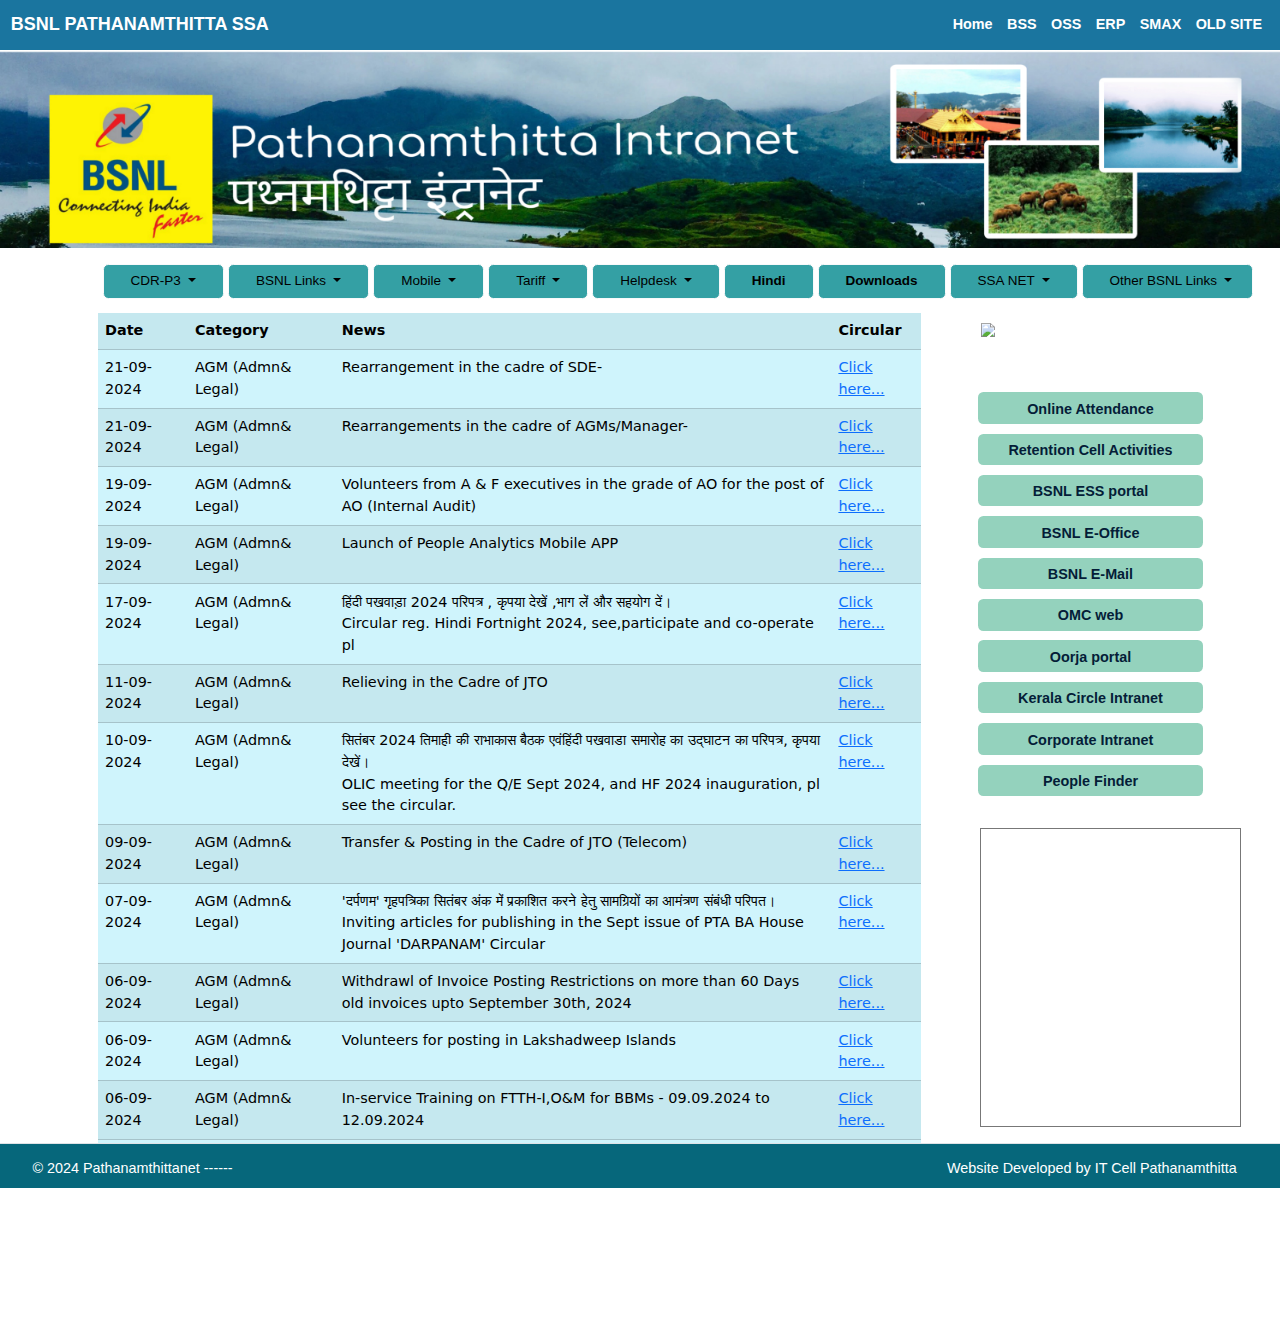
==== index.html @ bef6b6ef "Add files via upload" ====
<!DOCTYPE html>

<html lang="en">


<head>
    
<meta charset="utf-8">
    
<title> BSNL PATHANAMTHITTA BA</title>
    
<meta content="width=device-width, initial-scale=1.0" name="viewport">
    
<script src="https://code.jquery.com/jquery-3.7.1.min.js"></script>
    
<script src="https://stackpath.bootstrapcdn.com/bootstrap/4.4.1/js/bootstrap.bundle.min.js"></script>
    
<link rel="icon" type="image/png" sizes="75x75" href="./images/pngwing.com.png">
    
<link href="https://cdn.jsdelivr.net/npm/bootstrap@5.3.3/dist/css/bootstrap.min.css" rel="stylesheet" integrity="sha384-QWTKZyjpPEjISv5WaRU9OFeRpok6YctnYmDr5pNlyT2bRjXh0JMhjY6hW+ALEwIH" crossorigin="anonymous">
    
<script src="https://cdn.jsdelivr.net/npm/bootstrap@5.3.3/dist/js/bootstrap.bundle.min.js" integrity="sha384-YvpcrYf0tY3lHB60NNkmXc5s9fDVZLESaAA55NDzOxhy9GkcIdslK1eN7N6jIeHz" crossorigin="anonymous"></script>
    
<link rel="stylesheet" href="./css/style.css">
  

</head>


<body style="zoom: 90%">

<style>


.navbar {
   background-color: #1a759f;
}
 
.navbtn {
 
background-color: #34a0a4;

padding: 7px 30px;

font-size: 15px;

color: black;

}

.sidebtn {
 
background-color: #94d2bd;

</style>
    
<nav id="nav" class="navbar navbar-expand-sm" style="height: 55px;">
        
<div class="container-fluid">
            
<a class="navbar-brand" href="#"><strong class="text-white">BSNL PATHANAMTHITTA SSA</strong></a>
           
<button class="navbar-toggler" type="button" data-toggle="collapse" data-target="#navbarNav"
 aria-controls="navbarNav" aria-expanded="false" aria-label="Toggle navigation">
<span class="navbar-toggler-icon"></span>
            </button>
            <div class="collapse navbar-collapse" id="navbarNav" style="display: inline; justify-content: end;">
                <ul class="navbar-nav">
                    <li class="nav-item"><a class="nav-link special-home btn btn-dark" href="./index.html" ><strong
                                class="text-white">Home</strong></a></li>
                    <li class="nav-item"><a class="nav-link btn btn-dark" href="http://10.198.208.100/portal-web/" target="_blank"><strong
                                class="text-white">BSS</strong></a></li>
                    <li class="nav-item"><a class="nav-link btn btn-dark" href="http://10.198.208.153:8000/oss/" target="_blank"><strong
                                class="text-white">OSS</strong></a></li>
                    <li class="nav-item"><a class="nav-link btn btn-dark" href="https://erpportal.bsnl.co.in/irj/portal" target="_blank"><strong
                                class="text-white">ERP</strong></a></li>
                    <li class="nav-item"><a class="nav-link btn btn-dark" href="https://smaxems.cdrdc.bsnl.co.in/dashboard?TENANTID=147685179" target="_blank"><strong
                                class="text-white">SMAX</strong></a></li>
	    <li class="nav-item"><a class="nav-link btn btn-dark" href="http://10.44.64.24/indexnew.htm" target="_blank"><strong
                                class="text-white">OLD SITE</strong></a></li>
                </ul>
            </div>
        </div>
    </nav>
     <div class=" nav container-fluid overflow-hidden position-relative">
                    <a href="./index.html" class="navbar-brand">
                        <h3 class="text-success" style="text-align: center">
                            <img src="./images/pta head.jpg" alt="" height="220px" width="110%">
                        </h3>
                    </a>
    </div>
            </div>
        </div>
    </div>

    <div class="container-fluid">
        <section class="content-header">
            <div class="header-navigation " style="display: flex; justify-content: centre; margin-left: 5%; width: 100%;">
                <ul>
                    <li class="dropdown" style="display: inline-block;">
                        <button class="btn navbtn btn-light dropdown-toggle" type="button" id="dropdownMenuButton"
                            data-toggle="dropdown" aria-haspopup="true" aria-expanded="true">
                            CDR-P3
                        </button>
                        <ul class="dropdown-menu" style="background-color: #72DCFF"
                            aria-labelledby="dropdownMenuButton">
                            <a class="dropdown-item" href="http://10.198.208.100/portal-web/" target="_blank"><strong>BSS & PMS</strong></a>
                            <a class="dropdown-item" href="http://10.198.208.153:8000/oss/ " target="_blank"><strong>OSS</strong></a>
	            <a class="dropdown-item" href="http://10.198.208.153:8000/oss/ " target="_blank"><strong>DSCM</strong></a>
                            <a class="dropdown-item" href="https://smaxems.cdrdc.bsnl.co.in/dashboard?TENANTID=147685179" target="_blank"><strong>SMAX</strong></a>
                            <a class="dropdown-item" href="http://10.132.37.11:7071/" target="_blank"><strong>LDAP</strong></a>
	            <a class="dropdown-item" href="https://wsc.cdr.bsnl.co.in/index" target="_blank"><strong>Self care portal (WSC)</strong></a>
	            <a class="dropdown-item" href="http://10.44.64.24/cdr.htm" target="_blank"><strong>CDR P3 Study Materials</strong></a>
                        </ul>
                    </li>
                    <li class="dropdown" style="display: inline-block;">
                        <button class="btn navbtn btn-light dropdown-toggle" type="button" id="dropdownMenuButton"
                            data-toggle="dropdown" aria-haspopup="true" aria-expanded="true">
                            BSNL Links
                        </button>
                        <ul class="dropdown-menu" style="background-color: #72DCFF"
                            aria-labelledby="dropdownMenuButton">
                            <a class="dropdown-item" href="http://10.201.217.100/circle/KL" target="_blank"><strong>Attendance Portal</strong></a>
                            <a class="dropdown-item" href="http://eportal.erp.bsnl.co.in/irj/portal" target="_blank"><strong>BSNL ESS web</strong></a>
                            <a class="dropdown-item" href="https://mail.bsnl.co.in/" target="_blank"><strong>BSNL E-mail</strong></a>
                            <a class="dropdown-item" href="https://parichay.nic.in/pnv1/assets/login?sid=eOfficeBSNL" target="_blank"><strong>BSNL E-Office</strong></a>
                            <a class="dropdown-item" href="https://omcweb.kl.bsnl.co.in/login" target="_blank"><strong>OMC web</strong></a>
	            <a class="dropdown-item" href="https://oorja.bsnl.in/" target="_blank"><strong>Oorja Portal</strong></a>
                            <a class="dropdown-item" href="http://10.44.0.125/" target="_blank"><strong>Kerala Circle Intranet</strong></a>
                            <a class="dropdown-item" href="http://intranet.bsnl.co.in" target="_blank"><strong>Corporate Intranet</strong></a>
                            <a class="dropdown-item" href="https://www.bsnl.co.in/" target="_blank"><strong>Corporate BSNL Web</strong></a>
                            <a class="dropdown-item" href="http://10.193.219.73/" target="_blank"><strong>CFA Dashboard</strong></a>
                            
                        </ul>
                    </li>
	    <li class="dropdown" style="display: inline-block;">
                        <button class="btn navbtn btn-light dropdown-toggle" type="button" id="dropdownMenuButton"
                            data-toggle="dropdown" aria-haspopup="true" aria-expanded="true">
                            Mobile
                        </button>
                        <ul class="dropdown-menu" style="background-color: #72DCFF"
                            aria-labelledby="dropdownMenuButton">
                            <a class="dropdown-item" href="http://10.19.238.34/" target="_blank"><strong>Sanchaarsoft</strong></a>
                            <a class="dropdown-item" href="https://sancharaadhaar.bsnl.co.in/BSNLThinApp/PreLogin.do" target="_blank"><strong>Sanchaar Aadhaar</strong></a>
                            <a class="dropdown-item" href="http://10.147.235.44:8080/ctopup/Mvoucher/" target="_blank"><strong>Pyro</strong></a>
	            <a class="dropdown-item" href="http://10.32.240.198/ccm" target="_blank"><strong>CCM</strong></a>
                        </ul>
                    </li>
	    <li class="dropdown" style="display: inline-block;">
                        <button class="btn navbtn btn-light dropdown-toggle" type="button" id="dropdownMenuButton"
                            data-toggle="dropdown" aria-haspopup="true" aria-expanded="true">
                            Tariff
                        </button>
                        <ul class="dropdown-menu" style="background-color: #72DCFF"
                            aria-labelledby="dropdownMenuButton">
                            <a class="dropdown-item" href="https://portal2.bsnl.in/myportal/tariffs.do?FTTH_BROADBAND_COMBO" target="_blank"><strong>FTTH Tariff</strong></a>
                            <a class="dropdown-item" href="https://portal2.bsnl.in/myportal/tariffs.do?PREPAID" target="_blank"><strong>Mobile Prepaid</strong></a>
                            <a class="dropdown-item" href="https://bsnl.co.in/opencms/bsnl/BSNL/services/mobile/cellular_cellone_allplan.html" target="_blank"><strong>Mobile postpaid</strong></a>
	            <a class="dropdown-item" href="https://portal2.bsnl.in/myportal/isdtariff.do" target="_blank"><strong>ISD Call Rate</strong></a>
                        </ul>
                    </li>
	     <li class="dropdown" style="display: inline-block;">
                        <button class="btn navbtn btn-light dropdown-toggle" type="button" id="dropdownMenuButton"
                            data-toggle="dropdown" aria-haspopup="true" aria-expanded="true">
                            Helpdesk
                        </button>
                        <ul class="dropdown-menu" style="background-color: #72DCFF"
                            aria-labelledby="dropdownMenuButton">
                            <a class="dropdown-item" href="http://10.44.64.24/complaints/complaints.asp" target="_blank"><strong>PTA Helpdesk</strong></a>
                            <a class="dropdown-item" href="http://10.44.64.24/complaintspublic/complaints_mob.asp" target="_blank"><strong>Mobile Helpdesk</strong></a>
                            <a class="dropdown-item" href="http://10.201.218.50/" target="_blank"><strong>ERP Helpdesk</strong></a>
                        </ul>
                    </li>
                    <li style="display: inline-block;">
                        <button class="btn navbtn btn-light" type="button">
                            <a class="dropdown-item" href="./hindi.html" target="_blank"><strong>Hindi</strong></a>
                        </button>
                    </li>
                    <li style="display: inline-block;">
                        <button class="btn navbtn btn-light" type="button">
                        <a class="dropdown-item" href="http://10.44.64.24/downloads.htm" target="_blank"><strong>Downloads</strong></a>
                        </button>
                    </li>
	     <li class="dropdown" style="display: inline-block;">
                        <button class="btn navbtn btn-light dropdown-toggle" type="button" id="dropdownMenuButton"
                            data-toggle="dropdown" aria-haspopup="false" aria-expanded="false">
                            SSA NET
                        </button>
                        <ul class="dropdown-menu" style="background-color: #72DCFF"
                            aria-labelledby="dropdownMenuButton">
                            <a class="dropdown-item" href="http://10.44.17.211/#&panel1-2" target="_blank"><strong>Thiruvananthapuram</strong></a>
                            <a class="dropdown-item" href="http://10.44.32.11/" target="_blank"><strong>Kollam</strong></a>
	            <a class="dropdown-item" href="http://10.44.48.1/" target="_blank"><strong>Alappuzha</strong></a>
	            <a class="dropdown-item" href="http://10.44.80.3/" target="_blank"><strong>Kottayam</strong></a>
	            <a class="dropdown-item" href="http://10.44.98.1/" target="_blank"><strong>Ernakulam</strong></a>
	            <a class="dropdown-item" href="http://10.44.112.25/" target="_blank"><strong>Thrissur</strong></a>
	            <a class="dropdown-item" href="http://10.44.128.3/" target="_blank"><strong>Palakkad</strong></a>
	            <a class="dropdown-item" href="http://10.44.147.2/" target="_blank"><strong>Malapuram</strong></a>
	            <a class="dropdown-item" href="http://10.44.160.100/" target="_blank"><strong>Kozhikkode</strong></a>
	            <a class="dropdown-item" href="http://10.44.179.200/" target="_blank"><strong>Kannur</strong></a>
                        </ul>
                    </li>
	     <li class="dropdown" style="display: inline-block;">
                        <button class="btn navbtn btn-light dropdown-toggle" type="button" id="dropdownMenuButton"
                            data-toggle="dropdown" aria-haspopup="true" aria-expanded="true" style="width: 190px">
                            Other BSNL Links
                        </button>
                        <ul class="dropdown-menu" style="background-color: #72DCFF"
                            aria-labelledby="dropdownMenuButton">
                            <a class="dropdown-item" href="http://10.44.4.52/login/" target="_blank"><strong>Sweekar portal</strong></a>
                            <a class="dropdown-item" href="http://10.224.72.3/" target="_blank"><strong>ATOMS Portal</strong></a>
	            <a class="dropdown-item" href="https://pgrms.bsnl.co.in/" target="_blank"><strong>PGRMS</strong></a>
                            <a class="dropdown-item" href="https://bookmyfiber.bsnl.co.in/" target="_blank"><strong>Book my fiber</strong></a>
                            <a class="dropdown-item" href="http://10.192.161.95/t2/" target="_blank"><strong>BSNL Transnet</strong></a>
	            <a class="dropdown-item" href="http://10.192.209.231/" target="_blank"><strong>BSNL Training portal</strong></a>
	            <a class="dropdown-item" href="http://portal2.bsnl.in/myportal/home" target="_blank"><strong>BSNL Payment portal</strong></a>	       
                        </ul>
                    </li>
                    
               </ul>
            </div>
        </section>
        </nav>
    </div>
    <!-- Header Start -->
            <div class="container-fluid">
                <div class="row">
                    <div class="col-lg-9">
                        <iframe src="./news.html" frameborder="0" style="width: 90%; height: 100%; margin-left: 85px;"></iframe>
                    </div>
                    <div class="col-lg-1">
 		<table class="login-table" style="background-color: #dbeaff; width: 90px;">
                        <tbody><tr>
                        <td bgcolor="#109ED6" bordercolor="#FFFFFF">

		<img border="0" src="./hindi_word/28-08-2024.jpg" width="250px" height="50px" id="hindi_word">

		<script type="text/javascript">
         
			var date=new Date();
         
			var d = date.getDate();
         
			var m = date.getMonth() + 1; //Month from 0 to 11
         
			var y = date.getFullYear();
         
			var dt='hindi_word/'+(d <= 9 ? '0' + d : d)+ '-' + (m<=9 ? '0' + m : m)+ '-' + y+'.jpg';
        
			document.getElementById("hindi_word").src=dt;
    </script>
			</td></tr></tbody></table>
                    <table class="lg-2 table">
                        <tr>
                            <td style="background-color: white;"> 
                                <li class="dropdown" style="display: inline-block;">
                                    <button class="btn sidebtn" type="button" aria-haspopup="true" aria-expanded="true">
                                         <a class="dropdown-item" href="http://10.201.217.100/circle/KL" target="_blank"><strong>Online Attendance</strong></a>
                                    </button>
                                </li>
		<li class="dropdown" style="display: inline-block;">
                                    <button class="btn sidebtn" type="button" aria-haspopup="true" aria-expanded="true">
                                         <a class="dropdown-item" href="https://docs.google.com/spreadsheets/d/1yzSsvrUZOgWnVdJaOFPEuxfsYgAPrV2fUOI8LyBhipg/edit?gid=285327300#gid=285327300" target="_blank"><strong>Retention Cell Activities</strong></a>
                                    </button>
                                </li>
		<li class="dropdown" style="display: inline-block;">
                                    <button class="btn sidebtn" type="button" aria-haspopup="true" aria-expanded="true">
                                         <a class="dropdown-item" href="https://erpportal.bsnl.co.in/irj/portal" target="_blank"><strong>BSNL ESS portal</strong></a>
                                    </button>
                                </li>
		<li class="dropdown" style="display: inline-block;">
                                    <button class="btn sidebtn" type="button" aria-haspopup="true" aria-expanded="true">
                                         <a class="dropdown-item" href="https://parichay.nic.in/pnv1/assets/login?sid=eOfficeBSNL" target="_blank"><strong>BSNL E-Office</strong></a>
                                    </button>
                                </li>
		<li class="dropdown" style="display: inline-block;">
                                    <button class="btn sidebtn" type="button" aria-haspopup="true" aria-expanded="true">
                                         <a class="dropdown-item" href="https://mail.bsnl.co.in/" target="_blank"><strong>BSNL E-Mail</strong></a>
                                    </button>
                                </li>
		<li class="dropdown" style="display: inline-block;">
                                    <button class="btn sidebtn" type="button" aria-haspopup="true" aria-expanded="true">
                                         <a class="dropdown-item" href="https://omcweb.kl.bsnl.co.in/login" target="_blank"><strong>OMC web</strong></a>
                                    </button>
                                </li>
		<li class="dropdown" style="display: inline-block;">
                                    <button class="btn sidebtn" type="button" aria-haspopup="true" aria-expanded="true">
                                         <a class="dropdown-item" href="https://oorja.bsnl.in/" target="_blank"><strong>Oorja portal</strong></a>
                                    </button>
                                </li>
		<li class="dropdown" style="display: inline-block;">
                                    <button class="btn sidebtn" type="button" aria-haspopup="true" aria-expanded="true">
                                         <a class="dropdown-item" href="http://10.44.0.125/" target="_blank"><strong>Kerala Circle Intranet</strong></a>
                                    </button>
                                </li>
		<li class="dropdown" style="display: inline-block;">
                                    <button class="btn sidebtn" type="button" aria-haspopup="true" aria-expanded="true">
                                         <a class="dropdown-item" href="http://intranet.bsnl.co.in" target="_blank"><strong>Corporate Intranet</strong></a>
                                    </button>
                                </li>
		<li class="dropdown" style="display: inline-block;">
                                    <button class="btn sidebtn" type="button" aria-haspopup="true" aria-expanded="true">
                                         <a class="dropdown-item" href="http://10.44.64.24:8080/peoplefinder/pplfinder.php" target="_blank"><strong>People Finder</strong></a>
                                    </button>
                                </li>
                            </td>
                        </tr>
                    </table>
                    <table class="login-table" style=height: 390px;>
                        <tbody>
                        <tr><td style="background-color: rgb(255, 255, 255);">
                         <iframe src="https://calendar.google.com/calendar/embed?height=390&wkst=1&ctz=Asia%2FKolkata&bgcolor=%23ffffff&showTz=0&showTabs=0&showPrint=0&showTitle=0&showCalendars=0&src=ZW4uaW5kaWFuI2hvbGlkYXlAZ3JvdXAudi5jYWxlbmRhci5nb29nbGUuY29t&color=%234285F4" style="border:solid 1px #777" width="290" height="333" frameborder="0" scrolling="no"></iframe>
			</tbody></table>
                   
                    </div>
                </div>
            </div>
            </div>
        </div>

            </div>                                          
        </div>
    </div>
   

    <div class="container-fluid text-white border-top px-sm-3 px-md-5"
       style="height: 50px; background-color: #06677B;">
        <div class="row mt-3">
             &copy; 2024 Pathanamthittanet ------
            <div class="col" style="display: flex; justify-content: end;">
                <p class="m-0">
                    <span class="text-white">Website Developed by IT Cell Pathanamthitta</span>
                </p>
            </div>
        </div>
    </div>
    <!-- Footer End -->


</body>
</html>
---- css/style.css ----
html {
  font-family:'Gill Sans', 'Gill Sans MT', Calibri, 'Trebuchet MS', sans-serif;
  /* line-height: 1.15;
  -webkit-text-size-adjust: 100%; */
}

body{
  font-family: Arial, Helvetica, sans-serif;
  background-color: white;
}

td {
  background-color: white; 
}
table, th, td {
  border: solid;
  border: 1px;
  height: 50px;
}

.text{
  text-align: left;
  font-family: 'Times New Roman', Times, serif;
}

.btn, sidebtn{
  font-family: 'Franklin Gothic Medium', 'Arial Narrow', Arial, sans-serif;
  color: rgb(4, 29, 56);
}

.box{
  border: 1px solid white;
  width: 50px;

}

h4{
  text-decoration: dashed;
  font-size:large;
  font-family:'Lucida Sans', 'Lucida Sans Regular', 'Lucida Grande', 'Lucida Sans Unicode', Geneva, Verdana, sans-serif

}

tr{
  border: dotted;
  border: white;
  border: 10px;
}

.container {
  display: flex;
  align-items: flex-start;
}
table {
  border-collapse: collapse;
  margin-right: 20px;
}

th, td {
  padding: 10px;
  text-align: left;
}
.buttons {
  display: flex;
  flex-direction: column;
}
.buttons button {
  margin-bottom: 5px;
}

.sidebtn{
  width: 250px;
 height: 35px;
margin-bottom: 1px;
}

.dropdown{
  margin-top: 10px;
}
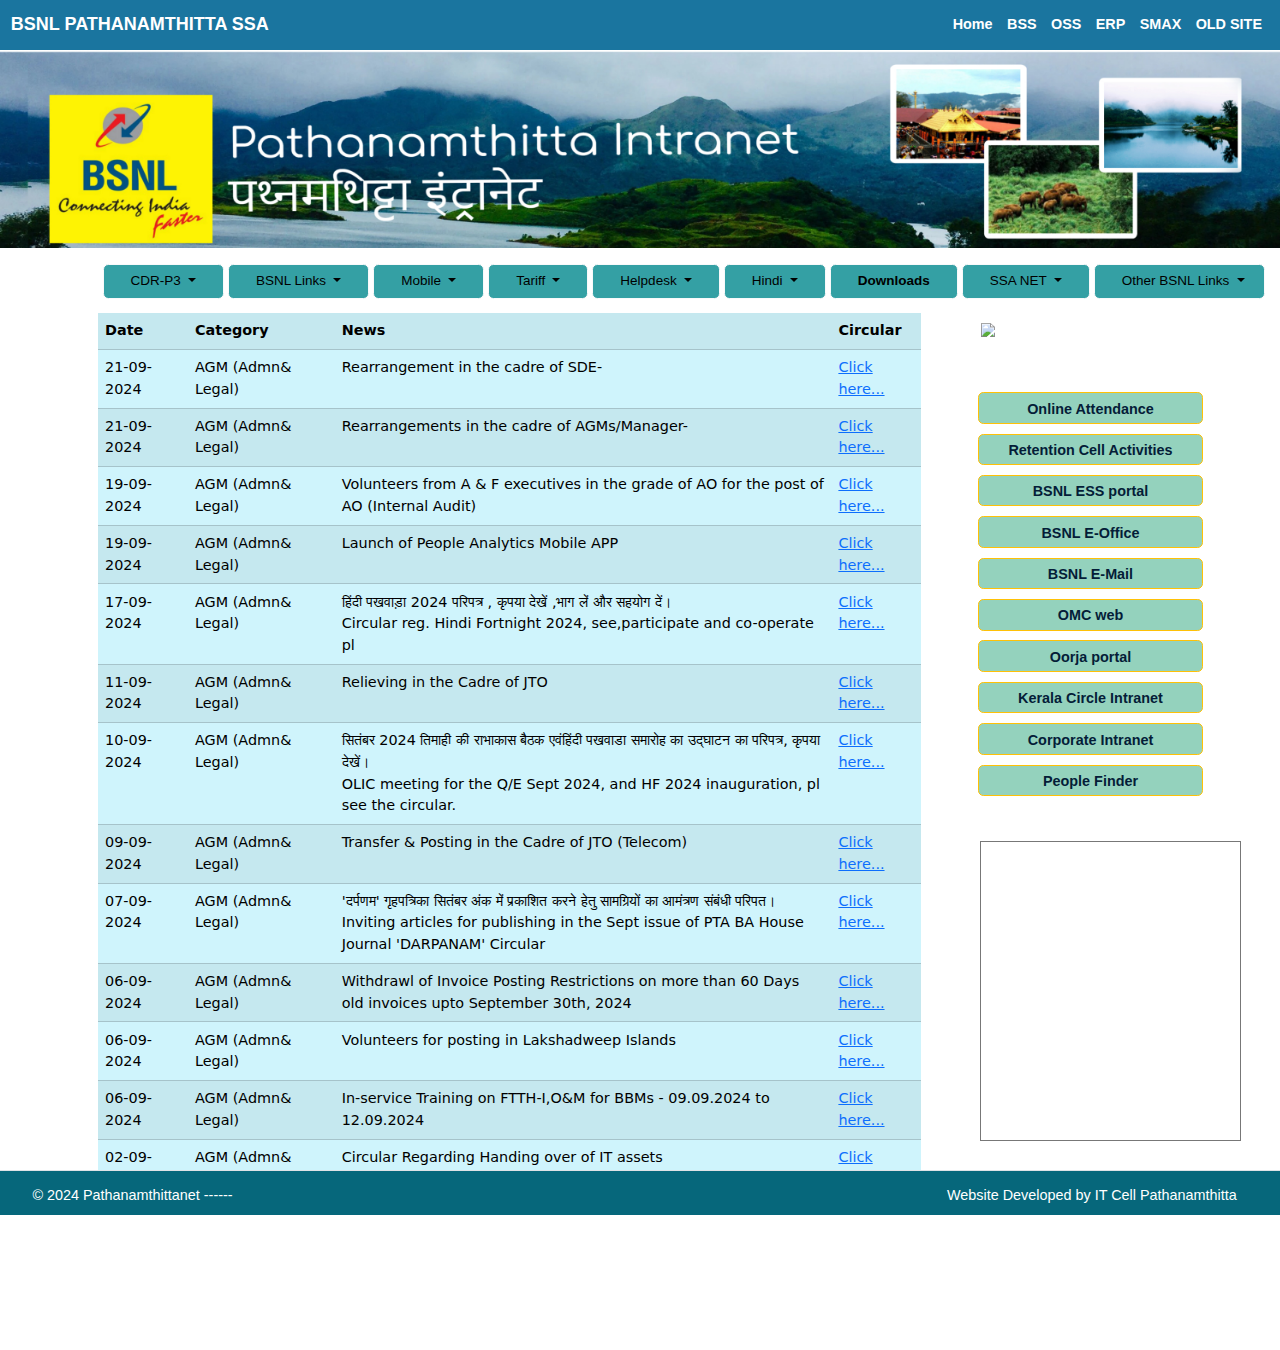
==== commit 758d20b1: "updations" ====
--- a/index.html
+++ b/index.html
@@ -1,101 +1,138 @@
-<!DOCTYPE html>
-
-<html lang="en">
-
-
-<head>
-    
-<meta charset="utf-8">
-    
-<title> BSNL PATHANAMTHITTA BA</title>
-    
-<meta content="width=device-width, initial-scale=1.0" name="viewport">
-    
-<script src="https://code.jquery.com/jquery-3.7.1.min.js"></script>
-    
-<script src="https://stackpath.bootstrapcdn.com/bootstrap/4.4.1/js/bootstrap.bundle.min.js"></script>
-    
-<link rel="icon" type="image/png" sizes="75x75" href="./images/pngwing.com.png">
-    
-<link href="https://cdn.jsdelivr.net/npm/bootstrap@5.3.3/dist/css/bootstrap.min.css" rel="stylesheet" integrity="sha384-QWTKZyjpPEjISv5WaRU9OFeRpok6YctnYmDr5pNlyT2bRjXh0JMhjY6hW+ALEwIH" crossorigin="anonymous">
-    
-<script src="https://cdn.jsdelivr.net/npm/bootstrap@5.3.3/dist/js/bootstrap.bundle.min.js" integrity="sha384-YvpcrYf0tY3lHB60NNkmXc5s9fDVZLESaAA55NDzOxhy9GkcIdslK1eN7N6jIeHz" crossorigin="anonymous"></script>
-    
-<link rel="stylesheet" href="./css/style.css">
-  
-
-</head>
-
+<!DOCTYPE html>
+
+<html lang="en">
+
+
+<head>
+
+    <meta charset="utf-8">
+
+    <title> BSNL PATHANAMTHITTA BA</title>
+
+    <meta content="width=device-width, initial-scale=1.0" name="viewport">
+
+    <script src="https://code.jquery.com/jquery-3.7.1.min.js"></script>
+
+    <script src="https://stackpath.bootstrapcdn.com/bootstrap/4.4.1/js/bootstrap.bundle.min.js"></script>
+
+    <link rel="icon" type="image/png" sizes="75x75" href="./images/pngwing.com.png">
+
+    <link href="https://cdn.jsdelivr.net/npm/bootstrap@5.3.3/dist/css/bootstrap.min.css" rel="stylesheet"
+        integrity="sha384-QWTKZyjpPEjISv5WaRU9OFeRpok6YctnYmDr5pNlyT2bRjXh0JMhjY6hW+ALEwIH" crossorigin="anonymous">
+
+    <script src="https://cdn.jsdelivr.net/npm/bootstrap@5.3.3/dist/js/bootstrap.bundle.min.js"
+        integrity="sha384-YvpcrYf0tY3lHB60NNkmXc5s9fDVZLESaAA55NDzOxhy9GkcIdslK1eN7N6jIeHz"
+        crossorigin="anonymous"></script>
+
+    <link rel="stylesheet" href="./css/style.css">
+
+
+</head>
+
 
 <body style="zoom: 90%">
-
-<style>
-
-
-.navbar {
-   background-color: #1a759f;
-}
- 
-.navbtn {
- 
-background-color: #34a0a4;
-
-padding: 7px 30px;
-
-font-size: 15px;
-
-color: black;
-
-}
-
-.sidebtn {
- 
-background-color: #94d2bd;
-
-</style>
-    
-<nav id="nav" class="navbar navbar-expand-sm" style="height: 55px;">
-        
-<div class="container-fluid">
-            
-<a class="navbar-brand" href="#"><strong class="text-white">BSNL PATHANAMTHITTA SSA</strong></a>
-           
-<button class="navbar-toggler" type="button" data-toggle="collapse" data-target="#navbarNav"
- aria-controls="navbarNav" aria-expanded="false" aria-label="Toggle navigation">
-<span class="navbar-toggler-icon"></span>
+
+    <style>
+        .navbar {
+            background-color: #1a759f;
+        }
+
+        .navbtn {
+
+            background-color: #34a0a4;
+
+            padding: 7px 30px;
+
+            font-size: 15px;
+
+            color: black;
+
+        }
+
+        .sidebtn {
+
+            background-color: #94d2bd;
+
+        }
+
+        .dropdown {
+            position: relative;
+            display: inline-block;
+        }
+
+        .dropdown-content {
+            display: none;
+            position: absolute;
+            background-color: #34a0a4;
+            min-width: 160px;
+            z-index: 1;
+        }
+
+        .dropdown:hover .dropdown-content {
+            display: block;
+        }
+
+        .nested-dropdown {
+            position: relative;
+
+        }
+
+        .nested-dropdown-content {
+            display: none;
+            position: absolute;
+            left: 100%;
+            top: 0;
+        }
+
+        .nested-dropdown:hover .nested-dropdown-content {
+            display: block;
+        }
+    </style>
+
+    <nav id="nav" class="navbar navbar-expand-sm" style="height: 55px;">
+
+        <div class="container-fluid">
+
+            <a class="navbar-brand" href="#"><strong class="text-white">BSNL PATHANAMTHITTA SSA</strong></a>
+
+            <button class="navbar-toggler" type="button" data-toggle="collapse" data-target="#navbarNav"
+                aria-controls="navbarNav" aria-expanded="false" aria-label="Toggle navigation">
+                <span class="navbar-toggler-icon"></span>
             </button>
             <div class="collapse navbar-collapse" id="navbarNav" style="display: inline; justify-content: end;">
                 <ul class="navbar-nav">
-                    <li class="nav-item"><a class="nav-link special-home btn btn-dark" href="./index.html" ><strong
+                    <li class="nav-item"><a class="nav-link special-home btn btn-dark" href="./index.html"><strong
                                 class="text-white">Home</strong></a></li>
-                    <li class="nav-item"><a class="nav-link btn btn-dark" href="http://10.198.208.100/portal-web/" target="_blank"><strong
-                                class="text-white">BSS</strong></a></li>
-                    <li class="nav-item"><a class="nav-link btn btn-dark" href="http://10.198.208.153:8000/oss/" target="_blank"><strong
-                                class="text-white">OSS</strong></a></li>
-                    <li class="nav-item"><a class="nav-link btn btn-dark" href="https://erpportal.bsnl.co.in/irj/portal" target="_blank"><strong
-                                class="text-white">ERP</strong></a></li>
-                    <li class="nav-item"><a class="nav-link btn btn-dark" href="https://smaxems.cdrdc.bsnl.co.in/dashboard?TENANTID=147685179" target="_blank"><strong
+                    <li class="nav-item"><a class="nav-link btn btn-dark" href="http://10.198.208.100/portal-web/"
+                            target="_blank"><strong class="text-white">BSS</strong></a></li>
+                    <li class="nav-item"><a class="nav-link btn btn-dark" href="http://10.198.208.153:8000/oss/"
+                            target="_blank"><strong class="text-white">OSS</strong></a></li>
+                    <li class="nav-item"><a class="nav-link btn btn-dark" href="https://erpportal.bsnl.co.in/irj/portal"
+                            target="_blank"><strong class="text-white">ERP</strong></a></li>
+                    <li class="nav-item"><a class="nav-link btn btn-dark"
+                            href="https://smaxems.cdrdc.bsnl.co.in/dashboard?TENANTID=147685179" target="_blank"><strong
                                 class="text-white">SMAX</strong></a></li>
-	    <li class="nav-item"><a class="nav-link btn btn-dark" href="http://10.44.64.24/indexnew.htm" target="_blank"><strong
-                                class="text-white">OLD SITE</strong></a></li>
+                    <li class="nav-item"><a class="nav-link btn btn-dark" href="http://10.44.64.24/indexnew.htm"
+                            target="_blank"><strong class="text-white">OLD SITE</strong></a></li>
                 </ul>
             </div>
         </div>
     </nav>
-     <div class=" nav container-fluid overflow-hidden position-relative">
-                    <a href="./index.html" class="navbar-brand">
-                        <h3 class="text-success" style="text-align: center">
-                            <img src="./images/pta head.jpg" alt="" height="220px" width="110%">
-                        </h3>
-                    </a>
-    </div>
-            </div>
-        </div>
+    <div class=" nav container-fluid overflow-hidden position-relative">
+        <a href="./index.html" class="navbar-brand">
+            <h3 class="text-success" style="text-align: center">
+                <img src="./images/pta head.jpg" alt="" height="220px" width="110%">
+            </h3>
+        </a>
+    </div>
+    </div>
+    </div>
     </div>
 
     <div class="container-fluid">
         <section class="content-header">
-            <div class="header-navigation " style="display: flex; justify-content: centre; margin-left: 5%; width: 100%;">
+            <div class="header-navigation "
+                style="display: flex; justify-content: centre; margin-left: 5%; width: 100%;">
                 <ul>
                     <li class="dropdown" style="display: inline-block;">
                         <button class="btn navbtn btn-light dropdown-toggle" type="button" id="dropdownMenuButton"
@@ -104,13 +141,21 @@
                         </button>
                         <ul class="dropdown-menu" style="background-color: #72DCFF"
                             aria-labelledby="dropdownMenuButton">
-                            <a class="dropdown-item" href="http://10.198.208.100/portal-web/" target="_blank"><strong>BSS & PMS</strong></a>
-                            <a class="dropdown-item" href="http://10.198.208.153:8000/oss/ " target="_blank"><strong>OSS</strong></a>
-	            <a class="dropdown-item" href="http://10.198.208.153:8000/oss/ " target="_blank"><strong>DSCM</strong></a>
-                            <a class="dropdown-item" href="https://smaxems.cdrdc.bsnl.co.in/dashboard?TENANTID=147685179" target="_blank"><strong>SMAX</strong></a>
-                            <a class="dropdown-item" href="http://10.132.37.11:7071/" target="_blank"><strong>LDAP</strong></a>
-	            <a class="dropdown-item" href="https://wsc.cdr.bsnl.co.in/index" target="_blank"><strong>Self care portal (WSC)</strong></a>
-	            <a class="dropdown-item" href="http://10.44.64.24/cdr.htm" target="_blank"><strong>CDR P3 Study Materials</strong></a>
+                            <a class="dropdown-item" href="http://10.198.208.100/portal-web/"
+                                target="_blank"><strong>BSS & PMS</strong></a>
+                            <a class="dropdown-item" href="http://10.198.208.153:8000/oss/ "
+                                target="_blank"><strong>OSS</strong></a>
+                            <a class="dropdown-item" href="http://10.198.208.153:8000/oss/ "
+                                target="_blank"><strong>DSCM</strong></a>
+                            <a class="dropdown-item"
+                                href="https://smaxems.cdrdc.bsnl.co.in/dashboard?TENANTID=147685179"
+                                target="_blank"><strong>SMAX</strong></a>
+                            <a class="dropdown-item" href="http://10.132.37.11:7071/"
+                                target="_blank"><strong>LDAP</strong></a>
+                            <a class="dropdown-item" href="https://wsc.cdr.bsnl.co.in/index"
+                                target="_blank"><strong>Self care portal (WSC)</strong></a>
+                            <a class="dropdown-item" href="http://10.44.64.24/cdr.htm" target="_blank"><strong>CDR P3
+                                    Study Materials</strong></a>
                         </ul>
                     </li>
                     <li class="dropdown" style="display: inline-block;">
@@ -120,213 +165,306 @@
                         </button>
                         <ul class="dropdown-menu" style="background-color: #72DCFF"
                             aria-labelledby="dropdownMenuButton">
-                            <a class="dropdown-item" href="http://10.201.217.100/circle/KL" target="_blank"><strong>Attendance Portal</strong></a>
-                            <a class="dropdown-item" href="http://eportal.erp.bsnl.co.in/irj/portal" target="_blank"><strong>BSNL ESS web</strong></a>
-                            <a class="dropdown-item" href="https://mail.bsnl.co.in/" target="_blank"><strong>BSNL E-mail</strong></a>
-                            <a class="dropdown-item" href="https://parichay.nic.in/pnv1/assets/login?sid=eOfficeBSNL" target="_blank"><strong>BSNL E-Office</strong></a>
-                            <a class="dropdown-item" href="https://omcweb.kl.bsnl.co.in/login" target="_blank"><strong>OMC web</strong></a>
-	            <a class="dropdown-item" href="https://oorja.bsnl.in/" target="_blank"><strong>Oorja Portal</strong></a>
-                            <a class="dropdown-item" href="http://10.44.0.125/" target="_blank"><strong>Kerala Circle Intranet</strong></a>
-                            <a class="dropdown-item" href="http://intranet.bsnl.co.in" target="_blank"><strong>Corporate Intranet</strong></a>
-                            <a class="dropdown-item" href="https://www.bsnl.co.in/" target="_blank"><strong>Corporate BSNL Web</strong></a>
-                            <a class="dropdown-item" href="http://10.193.219.73/" target="_blank"><strong>CFA Dashboard</strong></a>
-                            
-                        </ul>
-                    </li>
-	    <li class="dropdown" style="display: inline-block;">
+                            <a class="dropdown-item" href="http://10.201.217.100/circle/KL"
+                                target="_blank"><strong>Attendance Portal</strong></a>
+                            <a class="dropdown-item" href="http://eportal.erp.bsnl.co.in/irj/portal"
+                                target="_blank"><strong>BSNL ESS web</strong></a>
+                            <a class="dropdown-item" href="https://mail.bsnl.co.in/" target="_blank"><strong>BSNL
+                                    E-mail</strong></a>
+                            <a class="dropdown-item" href="https://parichay.nic.in/pnv1/assets/login?sid=eOfficeBSNL"
+                                target="_blank"><strong>BSNL E-Office</strong></a>
+                            <a class="dropdown-item" href="https://omcweb.kl.bsnl.co.in/login"
+                                target="_blank"><strong>OMC web</strong></a>
+                            <a class="dropdown-item" href="https://oorja.bsnl.in/" target="_blank"><strong>Oorja
+                                    Portal</strong></a>
+                            <a class="dropdown-item" href="http://10.44.0.125/" target="_blank"><strong>Kerala Circle
+                                    Intranet</strong></a>
+                            <a class="dropdown-item" href="http://intranet.bsnl.co.in" target="_blank"><strong>Corporate
+                                    Intranet</strong></a>
+                            <a class="dropdown-item" href="https://www.bsnl.co.in/" target="_blank"><strong>Corporate
+                                    BSNL Web</strong></a>
+                            <a class="dropdown-item" href="http://10.193.219.73/" target="_blank"><strong>CFA
+                                    Dashboard</strong></a>
+
+                        </ul>
+                    </li>
+                    <li class="dropdown" style="display: inline-block;">
                         <button class="btn navbtn btn-light dropdown-toggle" type="button" id="dropdownMenuButton"
                             data-toggle="dropdown" aria-haspopup="true" aria-expanded="true">
                             Mobile
                         </button>
                         <ul class="dropdown-menu" style="background-color: #72DCFF"
                             aria-labelledby="dropdownMenuButton">
-                            <a class="dropdown-item" href="http://10.19.238.34/" target="_blank"><strong>Sanchaarsoft</strong></a>
-                            <a class="dropdown-item" href="https://sancharaadhaar.bsnl.co.in/BSNLThinApp/PreLogin.do" target="_blank"><strong>Sanchaar Aadhaar</strong></a>
-                            <a class="dropdown-item" href="http://10.147.235.44:8080/ctopup/Mvoucher/" target="_blank"><strong>Pyro</strong></a>
-	            <a class="dropdown-item" href="http://10.32.240.198/ccm" target="_blank"><strong>CCM</strong></a>
-                        </ul>
-                    </li>
-	    <li class="dropdown" style="display: inline-block;">
+                            <a class="dropdown-item" href="http://10.19.238.34/"
+                                target="_blank"><strong>Sanchaarsoft</strong></a>
+                            <a class="dropdown-item" href="https://sancharaadhaar.bsnl.co.in/BSNLThinApp/PreLogin.do"
+                                target="_blank"><strong>Sanchaar Aadhaar</strong></a>
+                            <a class="dropdown-item" href="http://10.147.235.44:8080/ctopup/Mvoucher/"
+                                target="_blank"><strong>Pyro</strong></a>
+                            <a class="dropdown-item" href="http://10.32.240.198/ccm"
+                                target="_blank"><strong>CCM</strong></a>
+                        </ul>
+                    </li>
+                    <li class="dropdown" style="display: inline-block;">
                         <button class="btn navbtn btn-light dropdown-toggle" type="button" id="dropdownMenuButton"
                             data-toggle="dropdown" aria-haspopup="true" aria-expanded="true">
                             Tariff
                         </button>
                         <ul class="dropdown-menu" style="background-color: #72DCFF"
                             aria-labelledby="dropdownMenuButton">
-                            <a class="dropdown-item" href="https://portal2.bsnl.in/myportal/tariffs.do?FTTH_BROADBAND_COMBO" target="_blank"><strong>FTTH Tariff</strong></a>
-                            <a class="dropdown-item" href="https://portal2.bsnl.in/myportal/tariffs.do?PREPAID" target="_blank"><strong>Mobile Prepaid</strong></a>
-                            <a class="dropdown-item" href="https://bsnl.co.in/opencms/bsnl/BSNL/services/mobile/cellular_cellone_allplan.html" target="_blank"><strong>Mobile postpaid</strong></a>
-	            <a class="dropdown-item" href="https://portal2.bsnl.in/myportal/isdtariff.do" target="_blank"><strong>ISD Call Rate</strong></a>
-                        </ul>
-                    </li>
-	     <li class="dropdown" style="display: inline-block;">
+                            <a class="dropdown-item"
+                                href="https://portal2.bsnl.in/myportal/tariffs.do?FTTH_BROADBAND_COMBO"
+                                target="_blank"><strong>FTTH Tariff</strong></a>
+                            <a class="dropdown-item" href="https://portal2.bsnl.in/myportal/tariffs.do?PREPAID"
+                                target="_blank"><strong>Mobile Prepaid</strong></a>
+                            <a class="dropdown-item"
+                                href="https://bsnl.co.in/opencms/bsnl/BSNL/services/mobile/cellular_cellone_allplan.html"
+                                target="_blank"><strong>Mobile postpaid</strong></a>
+                            <a class="dropdown-item" href="https://portal2.bsnl.in/myportal/isdtariff.do"
+                                target="_blank"><strong>ISD Call Rate</strong></a>
+                        </ul>
+                    </li>
+                    <li class="dropdown" style="display: inline-block;">
                         <button class="btn navbtn btn-light dropdown-toggle" type="button" id="dropdownMenuButton"
                             data-toggle="dropdown" aria-haspopup="true" aria-expanded="true">
                             Helpdesk
                         </button>
                         <ul class="dropdown-menu" style="background-color: #72DCFF"
                             aria-labelledby="dropdownMenuButton">
-                            <a class="dropdown-item" href="http://10.44.64.24/complaints/complaints.asp" target="_blank"><strong>PTA Helpdesk</strong></a>
-                            <a class="dropdown-item" href="http://10.44.64.24/complaintspublic/complaints_mob.asp" target="_blank"><strong>Mobile Helpdesk</strong></a>
-                            <a class="dropdown-item" href="http://10.201.218.50/" target="_blank"><strong>ERP Helpdesk</strong></a>
+                            <a class="dropdown-item" href="http://10.44.64.24/complaints/complaints.asp"
+                                target="_blank"><strong>PTA Helpdesk</strong></a>
+                            <a class="dropdown-item" href="http://10.44.64.24/complaintspublic/complaints_mob.asp"
+                                target="_blank"><strong>Mobile Helpdesk</strong></a>
+                            <a class="dropdown-item" href="http://10.201.218.50/" target="_blank"><strong>ERP
+                                    Helpdesk</strong></a>
+                        </ul>
+                    </li>
+                    <li class="dropdown" style="display: inline-block;">
+                        <button class="btn navbtn btn-light dropdown-toggle" type="button" id="dropdownMenuButton"
+                            data-toggle="dropdown" aria-haspopup="true" aria-expanded="true">
+                            Hindi
+                        </button>
+                        <ul class="dropdown-menu" style="background-color: #72DCFF"
+                            aria-labelledby="dropdownMenuButton">
+                            <li class="nested-dropdown dropdown-item" target="_blank"><strong>Hindi Darpanam</strong>
+                                <ul class="nested-dropdown-content dropdown-menu" style="background-color: #72DCFF"
+                                    aria-labelledby="dropdownMenuButton">
+                                    <a class="dropdown-item" href="./darpanam/darpanam vol 8.pdf"
+                                        target="_blank"><strong>Darpanam Issue 8</strong></a>
+                                    <a class="dropdown-item" href="./darpanam/darpanam vol 7.pdf"
+                                        target="_blank"><strong>Darpanam Issue 7</strong></a>
+                                    <a class="dropdown-item" href="./darpanam/darpanam vol 6.pdf"
+                                        target="_blank"><strong>Darpanam Issue 6</strong></a>
+                                    <a class="dropdown-item" href="./darpanam/darpanam vol 5.pdf"
+                                        target="_blank"><strong>Darpanam Issue 5</strong></a>
+                                    <a class="dropdown-item" href="./darpanam/darpanam vol 4.pdf"
+                                        target="_blank"><strong>Darpanam Issue 4</strong></a>
+                                    <a class="dropdown-item" href="./darpanam/darpanam vol 3.pdf"
+                                        target="_blank"><strong>Darpanam Issue 3</strong></a>
+                                    <a class="dropdown-item" href="./darpanam/darpanam vol 2.pdf"
+                                        target="_blank"><strong>Darpanam Issue 2</strong></a>
+                                    <a class="dropdown-item" href="./darpanam/darpanam vol 1.pdf"
+                                        target="_blank"><strong>Darpanam Issue 1</strong></a>
+                                </ul>
+                            </li>
+                            <a class="dropdown-item"
+                                href="http://10.44.64.24/files/hindi/310323olhelplitjulylatest%2028.pdf"
+                                target="_blank"><strong>Hindi Dosth</strong></a>
+                            <a class="dropdown-item" href="./hindi.html" target="_blank"><strong>Hindi
+                                    Circulars</strong></a>
+
                         </ul>
                     </li>
                     <li style="display: inline-block;">
                         <button class="btn navbtn btn-light" type="button">
-                            <a class="dropdown-item" href="./hindi.html" target="_blank"><strong>Hindi</strong></a>
-                        </button>
-                    </li>
-                    <li style="display: inline-block;">
-                        <button class="btn navbtn btn-light" type="button">
-                        <a class="dropdown-item" href="http://10.44.64.24/downloads.htm" target="_blank"><strong>Downloads</strong></a>
-                        </button>
-                    </li>
-	     <li class="dropdown" style="display: inline-block;">
+                            <a class="dropdown-item" href="http://10.44.64.24/downloads.htm"
+                                target="_blank"><strong>Downloads</strong></a>
+                        </button>
+                    </li>
+                    <li class="dropdown" style="display: inline-block;">
                         <button class="btn navbtn btn-light dropdown-toggle" type="button" id="dropdownMenuButton"
                             data-toggle="dropdown" aria-haspopup="false" aria-expanded="false">
                             SSA NET
                         </button>
                         <ul class="dropdown-menu" style="background-color: #72DCFF"
                             aria-labelledby="dropdownMenuButton">
-                            <a class="dropdown-item" href="http://10.44.17.211/#&panel1-2" target="_blank"><strong>Thiruvananthapuram</strong></a>
-                            <a class="dropdown-item" href="http://10.44.32.11/" target="_blank"><strong>Kollam</strong></a>
-	            <a class="dropdown-item" href="http://10.44.48.1/" target="_blank"><strong>Alappuzha</strong></a>
-	            <a class="dropdown-item" href="http://10.44.80.3/" target="_blank"><strong>Kottayam</strong></a>
-	            <a class="dropdown-item" href="http://10.44.98.1/" target="_blank"><strong>Ernakulam</strong></a>
-	            <a class="dropdown-item" href="http://10.44.112.25/" target="_blank"><strong>Thrissur</strong></a>
-	            <a class="dropdown-item" href="http://10.44.128.3/" target="_blank"><strong>Palakkad</strong></a>
-	            <a class="dropdown-item" href="http://10.44.147.2/" target="_blank"><strong>Malapuram</strong></a>
-	            <a class="dropdown-item" href="http://10.44.160.100/" target="_blank"><strong>Kozhikkode</strong></a>
-	            <a class="dropdown-item" href="http://10.44.179.200/" target="_blank"><strong>Kannur</strong></a>
-                        </ul>
-                    </li>
-	     <li class="dropdown" style="display: inline-block;">
+                            <a class="dropdown-item" href="http://10.44.17.211/#&panel1-2"
+                                target="_blank"><strong>Thiruvananthapuram</strong></a>
+                            <a class="dropdown-item" href="http://10.44.32.11/"
+                                target="_blank"><strong>Kollam</strong></a>
+                            <a class="dropdown-item" href="http://10.44.48.1/"
+                                target="_blank"><strong>Alappuzha</strong></a>
+                            <a class="dropdown-item" href="http://10.44.80.3/"
+                                target="_blank"><strong>Kottayam</strong></a>
+                            <a class="dropdown-item" href="http://10.44.98.1/"
+                                target="_blank"><strong>Ernakulam</strong></a>
+                            <a class="dropdown-item" href="http://10.44.112.25/"
+                                target="_blank"><strong>Thrissur</strong></a>
+                            <a class="dropdown-item" href="http://10.44.128.3/"
+                                target="_blank"><strong>Palakkad</strong></a>
+                            <a class="dropdown-item" href="http://10.44.147.2/"
+                                target="_blank"><strong>Malapuram</strong></a>
+                            <a class="dropdown-item" href="http://10.44.160.100/"
+                                target="_blank"><strong>Kozhikkode</strong></a>
+                            <a class="dropdown-item" href="http://10.44.179.200/"
+                                target="_blank"><strong>Kannur</strong></a>
+                        </ul>
+                    </li>
+                    <li class="dropdown" style="display: inline-block;">
                         <button class="btn navbtn btn-light dropdown-toggle" type="button" id="dropdownMenuButton"
                             data-toggle="dropdown" aria-haspopup="true" aria-expanded="true" style="width: 190px">
                             Other BSNL Links
                         </button>
                         <ul class="dropdown-menu" style="background-color: #72DCFF"
                             aria-labelledby="dropdownMenuButton">
-                            <a class="dropdown-item" href="http://10.44.4.52/login/" target="_blank"><strong>Sweekar portal</strong></a>
-                            <a class="dropdown-item" href="http://10.224.72.3/" target="_blank"><strong>ATOMS Portal</strong></a>
-	            <a class="dropdown-item" href="https://pgrms.bsnl.co.in/" target="_blank"><strong>PGRMS</strong></a>
-                            <a class="dropdown-item" href="https://bookmyfiber.bsnl.co.in/" target="_blank"><strong>Book my fiber</strong></a>
-                            <a class="dropdown-item" href="http://10.192.161.95/t2/" target="_blank"><strong>BSNL Transnet</strong></a>
-	            <a class="dropdown-item" href="http://10.192.209.231/" target="_blank"><strong>BSNL Training portal</strong></a>
-	            <a class="dropdown-item" href="http://portal2.bsnl.in/myportal/home" target="_blank"><strong>BSNL Payment portal</strong></a>	       
-                        </ul>
-                    </li>
-                    
-               </ul>
+                            <a class="dropdown-item" href="http://10.44.4.52/login/" target="_blank"><strong>Sweekar
+                                    portal</strong></a>
+                            <a class="dropdown-item" href="http://10.224.72.3/" target="_blank"><strong>ATOMS
+                                    Portal</strong></a>
+                            <a class="dropdown-item" href="https://pgrms.bsnl.co.in/"
+                                target="_blank"><strong>PGRMS</strong></a>
+                            <a class="dropdown-item" href="https://bookmyfiber.bsnl.co.in/" target="_blank"><strong>Book
+                                    my fiber</strong></a>
+                            <a class="dropdown-item" href="http://10.192.161.95/t2/" target="_blank"><strong>BSNL
+                                    Transnet</strong></a>
+                            <a class="dropdown-item" href="http://10.192.209.231/" target="_blank"><strong>BSNL Training
+                                    portal</strong></a>
+                            <a class="dropdown-item" href="http://portal2.bsnl.in/myportal/home"
+                                target="_blank"><strong>BSNL Payment portal</strong></a>
+                        </ul>
+                    </li>
+
+                </ul>
             </div>
         </section>
         </nav>
     </div>
     <!-- Header Start -->
-            <div class="container-fluid">
-                <div class="row">
-                    <div class="col-lg-9">
-                        <iframe src="./news.html" frameborder="0" style="width: 90%; height: 100%; margin-left: 85px;"></iframe>
-                    </div>
-                    <div class="col-lg-1">
- 		<table class="login-table" style="background-color: #dbeaff; width: 90px;">
-                        <tbody><tr>
-                        <td bgcolor="#109ED6" bordercolor="#FFFFFF">
-
-		<img border="0" src="./hindi_word/28-08-2024.jpg" width="250px" height="50px" id="hindi_word">
-
-		<script type="text/javascript">
-         
-			var date=new Date();
-         
-			var d = date.getDate();
-         
-			var m = date.getMonth() + 1; //Month from 0 to 11
-         
-			var y = date.getFullYear();
-         
-			var dt='hindi_word/'+(d <= 9 ? '0' + d : d)+ '-' + (m<=9 ? '0' + m : m)+ '-' + y+'.jpg';
-        
-			document.getElementById("hindi_word").src=dt;
-    </script>
-			</td></tr></tbody></table>
-                    <table class="lg-2 table">
+    <div class="container-fluid">
+        <div class="row">
+            <div class="col-lg-9">
+                <iframe src="./news.html" frameborder="0" style="width: 90%; height: 100%; margin-left: 85px;"></iframe>
+            </div>
+            <div class="col-lg-1">
+                <table class="login-table" style="background-color: #dbeaff; width: 90px;">
+                    <tbody>
                         <tr>
-                            <td style="background-color: white;"> 
-                                <li class="dropdown" style="display: inline-block;">
-                                    <button class="btn sidebtn" type="button" aria-haspopup="true" aria-expanded="true">
-                                         <a class="dropdown-item" href="http://10.201.217.100/circle/KL" target="_blank"><strong>Online Attendance</strong></a>
-                                    </button>
-                                </li>
-		<li class="dropdown" style="display: inline-block;">
-                                    <button class="btn sidebtn" type="button" aria-haspopup="true" aria-expanded="true">
-                                         <a class="dropdown-item" href="https://docs.google.com/spreadsheets/d/1yzSsvrUZOgWnVdJaOFPEuxfsYgAPrV2fUOI8LyBhipg/edit?gid=285327300#gid=285327300" target="_blank"><strong>Retention Cell Activities</strong></a>
-                                    </button>
-                                </li>
-		<li class="dropdown" style="display: inline-block;">
-                                    <button class="btn sidebtn" type="button" aria-haspopup="true" aria-expanded="true">
-                                         <a class="dropdown-item" href="https://erpportal.bsnl.co.in/irj/portal" target="_blank"><strong>BSNL ESS portal</strong></a>
-                                    </button>
-                                </li>
-		<li class="dropdown" style="display: inline-block;">
-                                    <button class="btn sidebtn" type="button" aria-haspopup="true" aria-expanded="true">
-                                         <a class="dropdown-item" href="https://parichay.nic.in/pnv1/assets/login?sid=eOfficeBSNL" target="_blank"><strong>BSNL E-Office</strong></a>
-                                    </button>
-                                </li>
-		<li class="dropdown" style="display: inline-block;">
-                                    <button class="btn sidebtn" type="button" aria-haspopup="true" aria-expanded="true">
-                                         <a class="dropdown-item" href="https://mail.bsnl.co.in/" target="_blank"><strong>BSNL E-Mail</strong></a>
-                                    </button>
-                                </li>
-		<li class="dropdown" style="display: inline-block;">
-                                    <button class="btn sidebtn" type="button" aria-haspopup="true" aria-expanded="true">
-                                         <a class="dropdown-item" href="https://omcweb.kl.bsnl.co.in/login" target="_blank"><strong>OMC web</strong></a>
-                                    </button>
-                                </li>
-		<li class="dropdown" style="display: inline-block;">
-                                    <button class="btn sidebtn" type="button" aria-haspopup="true" aria-expanded="true">
-                                         <a class="dropdown-item" href="https://oorja.bsnl.in/" target="_blank"><strong>Oorja portal</strong></a>
-                                    </button>
-                                </li>
-		<li class="dropdown" style="display: inline-block;">
-                                    <button class="btn sidebtn" type="button" aria-haspopup="true" aria-expanded="true">
-                                         <a class="dropdown-item" href="http://10.44.0.125/" target="_blank"><strong>Kerala Circle Intranet</strong></a>
-                                    </button>
-                                </li>
-		<li class="dropdown" style="display: inline-block;">
-                                    <button class="btn sidebtn" type="button" aria-haspopup="true" aria-expanded="true">
-                                         <a class="dropdown-item" href="http://intranet.bsnl.co.in" target="_blank"><strong>Corporate Intranet</strong></a>
-                                    </button>
-                                </li>
-		<li class="dropdown" style="display: inline-block;">
-                                    <button class="btn sidebtn" type="button" aria-haspopup="true" aria-expanded="true">
-                                         <a class="dropdown-item" href="http://10.44.64.24:8080/peoplefinder/pplfinder.php" target="_blank"><strong>People Finder</strong></a>
-                                    </button>
-                                </li>
+                            <td bgcolor="#109ED6" bordercolor="#FFFFFF">
+
+                                <img border="0" src="./hindi_word/28-08-2024.jpg" width="250px" height="50px"
+                                    id="hindi_word">
+
+                                <script type="text/javascript">
+
+                                    var date = new Date();
+
+                                    var d = date.getDate();
+
+                                    var m = date.getMonth() + 1; //Month from 0 to 11
+
+                                    var y = date.getFullYear();
+
+                                    var dt = 'hindi_word/' + (d <= 9 ? '0' + d : d) + '-' + (m <= 9 ? '0' + m : m) + '-' + y + '.jpg';
+
+                                    document.getElementById("hindi_word").src = dt;
+                                </script>
                             </td>
                         </tr>
-                    </table>
-                    <table class="login-table" style=height: 390px;>
-                        <tbody>
-                        <tr><td style="background-color: rgb(255, 255, 255);">
-                         <iframe src="https://calendar.google.com/calendar/embed?height=390&wkst=1&ctz=Asia%2FKolkata&bgcolor=%23ffffff&showTz=0&showTabs=0&showPrint=0&showTitle=0&showCalendars=0&src=ZW4uaW5kaWFuI2hvbGlkYXlAZ3JvdXAudi5jYWxlbmRhci5nb29nbGUuY29t&color=%234285F4" style="border:solid 1px #777" width="290" height="333" frameborder="0" scrolling="no"></iframe>
-			</tbody></table>
-                   
-                    </div>
-                </div>
-            </div>
+                    </tbody>
+                </table>
+                <table class="lg-2 table">
+                    <tr>
+                        <td style="background-color: white;">
+                            <li class="dropdown" style="display: inline-block;">
+                                <button class="btn sidebtn btn-warning" type="button" aria-haspopup="true" aria-expanded="true">
+                                    <a class="dropdown-item" href="http://10.201.217.100/circle/KL"
+                                        target="_blank"><strong>Online Attendance</strong></a>
+                                </button>
+                            </li>
+                            <li class="dropdown" style="display: inline-block;">
+                                <button class="btn sidebtn btn-warning" type="button" aria-haspopup="true" aria-expanded="true">
+                                    <a class="dropdown-item"
+                                        href="https://docs.google.com/spreadsheets/d/1yzSsvrUZOgWnVdJaOFPEuxfsYgAPrV2fUOI8LyBhipg/edit?gid=285327300#gid=285327300"
+                                        target="_blank"><strong>Retention Cell Activities</strong></a>
+                                </button>
+                            </li>
+                            <li class="dropdown" style="display: inline-block;">
+                                <button class="btn sidebtn btn-warning" type="button" aria-haspopup="true" aria-expanded="true">
+                                    <a class="dropdown-item" href="https://erpportal.bsnl.co.in/irj/portal"
+                                        target="_blank"><strong>BSNL ESS portal</strong></a>
+                                </button>
+                            </li>
+                            <li class="dropdown" style="display: inline-block;">
+                                <button class="btn sidebtn btn-warning" type="button" aria-haspopup="true" aria-expanded="true">
+                                    <a class="dropdown-item"
+                                        href="https://parichay.nic.in/pnv1/assets/login?sid=eOfficeBSNL"
+                                        target="_blank"><strong>BSNL E-Office</strong></a>
+                                </button>
+                            </li>
+                            <li class="dropdown" style="display: inline-block;">
+                                <button class="btn sidebtn btn-warning" type="button" aria-haspopup="true" aria-expanded="true">
+                                    <a class="dropdown-item" href="https://mail.bsnl.co.in/"
+                                        target="_blank"><strong>BSNL E-Mail</strong></a>
+                                </button>
+                            </li>
+                            <li class="dropdown" style="display: inline-block;">
+                                <button class="btn sidebtn btn-warning" type="button" aria-haspopup="true" aria-expanded="true">
+                                    <a class="dropdown-item" href="https://omcweb.kl.bsnl.co.in/login"
+                                        target="_blank"><strong>OMC web</strong></a>
+                                </button>
+                            </li>
+                            <li class="dropdown" style="display: inline-block;">
+                                <button class="btn sidebtn btn-warning" type="button" aria-haspopup="true" aria-expanded="true">
+                                    <a class="dropdown-item" href="https://oorja.bsnl.in/" target="_blank"><strong>Oorja
+                                            portal</strong></a>
+                                </button>
+                            </li>
+                            <li class="dropdown" style="display: inline-block;">
+                                <button class="btn sidebtn btn-warning" type="button" aria-haspopup="true" aria-expanded="true">
+                                    <a class="dropdown-item" href="http://10.44.0.125/" target="_blank"><strong>Kerala
+                                            Circle Intranet</strong></a>
+                                </button>
+                            </li>
+                            <li class="dropdown" style="display: inline-block;">
+                                <button class="btn sidebtn btn-warning" type="button" aria-haspopup="true" aria-expanded="true">
+                                    <a class="dropdown-item" href="http://intranet.bsnl.co.in"
+                                        target="_blank"><strong>Corporate Intranet</strong></a>
+                                </button>
+                            </li>
+                            <li class="dropdown" style="display: inline-block;">
+                                <button class="btn sidebtn btn-warning" type="button" aria-haspopup="true" aria-expanded="true">
+                                    <a class="dropdown-item" href="http://10.44.64.24:8080/peoplefinder/pplfinder.php"
+                                        target="_blank"><strong>People Finder</strong></a>
+                                </button>
+                            </li>
+                        </td>
+                    </tr>
+                </table>
+                <table class="login-table" style="height: 390px;">
+                    <tbody>
+                        <tr>
+                            <td style="background-color: rgb(255, 255, 255);">
+                                <iframe
+                                    src="https://calendar.google.com/calendar/embed?height=390&wkst=1&ctz=Asia%2FKolkata&bgcolor=%23ffffff&showTz=0&showTabs=0&showPrint=0&showTitle=0&showCalendars=0&src=ZW4uaW5kaWFuI2hvbGlkYXlAZ3JvdXAudi5jYWxlbmRhci5nb29nbGUuY29t&color=%234285F4"
+                                    style="border:solid 1px #777" width="290" height="333" frameborder="0"
+                                    scrolling="no"></iframe>
+                    </tbody>
+                </table>
+
             </div>
         </div>
-
-            </div>                                          
-        </div>
-    </div>
-   
-
-    <div class="container-fluid text-white border-top px-sm-3 px-md-5"
-       style="height: 50px; background-color: #06677B;">
+    </div>
+    </div>
+    </div>
+
+    </div>
+    </div>
+    </div>
+
+
+    <div class="container-fluid text-white border-top px-sm-3 px-md-5" style="height: 50px; background-color: #06677B;">
         <div class="row mt-3">
-             &copy; 2024 Pathanamthittanet ------
+            &copy; 2024 Pathanamthittanet ------
             <div class="col" style="display: flex; justify-content: end;">
                 <p class="m-0">
                     <span class="text-white">Website Developed by IT Cell Pathanamthitta</span>
@@ -338,4 +476,5 @@
 
 
 </body>
+
 </html>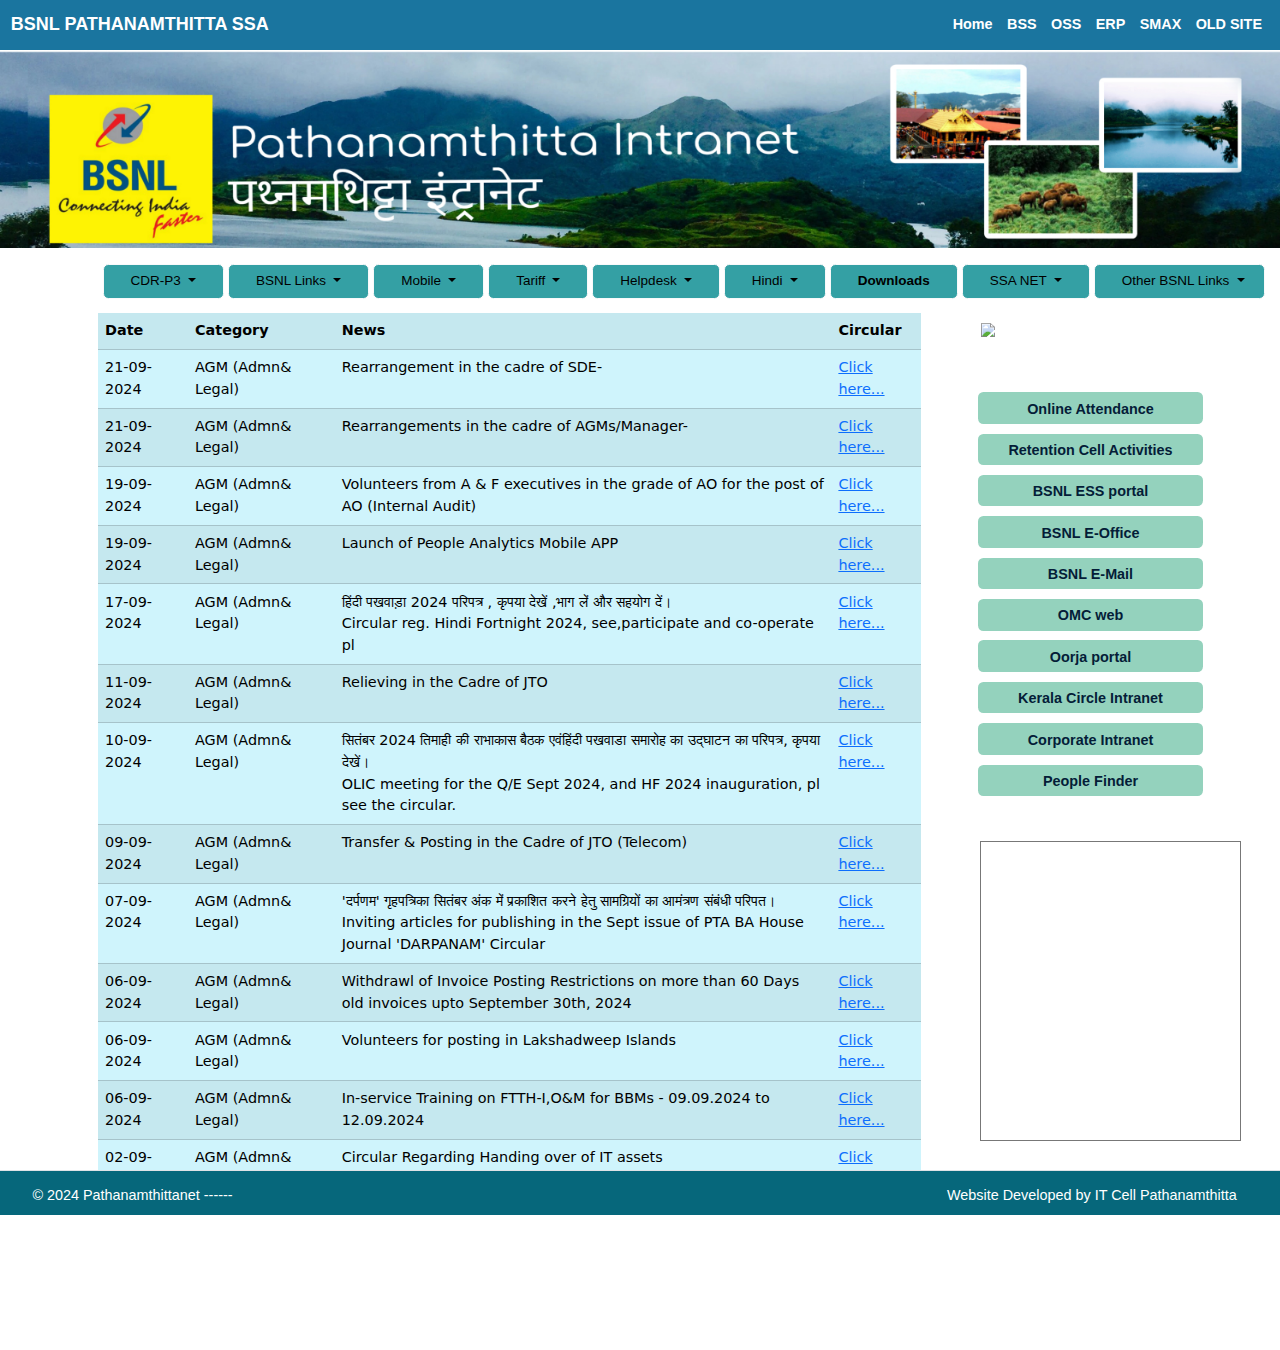
==== commit 7d786455: "commit" ====
--- a/index.html
+++ b/index.html
@@ -249,7 +249,7 @@
                             <li class="nested-dropdown dropdown-item" target="_blank"><strong>Hindi Darpanam</strong>
                                 <ul class="nested-dropdown-content dropdown-menu" style="background-color: #72DCFF"
                                     aria-labelledby="dropdownMenuButton">
-                                    <a class="dropdown-item" href="./darpanam/darpanam vol 8.pdf"
+                                    <a class="dropdown-item" href="https://simplebooklet.com/microsoftworddarpanamdd_2_c"
                                         target="_blank"><strong>Darpanam Issue 8</strong></a>
                                     <a class="dropdown-item" href="./darpanam/darpanam vol 7.pdf"
                                         target="_blank"><strong>Darpanam Issue 7</strong></a>
@@ -376,63 +376,63 @@
                     <tr>
                         <td style="background-color: white;">
                             <li class="dropdown" style="display: inline-block;">
-                                <button class="btn sidebtn btn-warning" type="button" aria-haspopup="true" aria-expanded="true">
+                                <button class="btn sidebtn" type="button" aria-haspopup="true" aria-expanded="true">
                                     <a class="dropdown-item" href="http://10.201.217.100/circle/KL"
                                         target="_blank"><strong>Online Attendance</strong></a>
                                 </button>
                             </li>
                             <li class="dropdown" style="display: inline-block;">
-                                <button class="btn sidebtn btn-warning" type="button" aria-haspopup="true" aria-expanded="true">
+                                <button class="btn sidebtn" type="button" aria-haspopup="true" aria-expanded="true">
                                     <a class="dropdown-item"
                                         href="https://docs.google.com/spreadsheets/d/1yzSsvrUZOgWnVdJaOFPEuxfsYgAPrV2fUOI8LyBhipg/edit?gid=285327300#gid=285327300"
                                         target="_blank"><strong>Retention Cell Activities</strong></a>
                                 </button>
                             </li>
                             <li class="dropdown" style="display: inline-block;">
-                                <button class="btn sidebtn btn-warning" type="button" aria-haspopup="true" aria-expanded="true">
+                                <button class="btn sidebtn" type="button" aria-haspopup="true" aria-expanded="true">
                                     <a class="dropdown-item" href="https://erpportal.bsnl.co.in/irj/portal"
                                         target="_blank"><strong>BSNL ESS portal</strong></a>
                                 </button>
                             </li>
                             <li class="dropdown" style="display: inline-block;">
-                                <button class="btn sidebtn btn-warning" type="button" aria-haspopup="true" aria-expanded="true">
+                                <button class="btn sidebtn" type="button" aria-haspopup="true" aria-expanded="true">
                                     <a class="dropdown-item"
                                         href="https://parichay.nic.in/pnv1/assets/login?sid=eOfficeBSNL"
                                         target="_blank"><strong>BSNL E-Office</strong></a>
                                 </button>
                             </li>
                             <li class="dropdown" style="display: inline-block;">
-                                <button class="btn sidebtn btn-warning" type="button" aria-haspopup="true" aria-expanded="true">
+                                <button class="btn sidebtn" type="button" aria-haspopup="true" aria-expanded="true">
                                     <a class="dropdown-item" href="https://mail.bsnl.co.in/"
                                         target="_blank"><strong>BSNL E-Mail</strong></a>
                                 </button>
                             </li>
                             <li class="dropdown" style="display: inline-block;">
-                                <button class="btn sidebtn btn-warning" type="button" aria-haspopup="true" aria-expanded="true">
+                                <button class="btn sidebtn" type="button" aria-haspopup="true" aria-expanded="true">
                                     <a class="dropdown-item" href="https://omcweb.kl.bsnl.co.in/login"
                                         target="_blank"><strong>OMC web</strong></a>
                                 </button>
                             </li>
                             <li class="dropdown" style="display: inline-block;">
-                                <button class="btn sidebtn btn-warning" type="button" aria-haspopup="true" aria-expanded="true">
+                                <button class="btn sidebtn" type="button" aria-haspopup="true" aria-expanded="true">
                                     <a class="dropdown-item" href="https://oorja.bsnl.in/" target="_blank"><strong>Oorja
                                             portal</strong></a>
                                 </button>
                             </li>
                             <li class="dropdown" style="display: inline-block;">
-                                <button class="btn sidebtn btn-warning" type="button" aria-haspopup="true" aria-expanded="true">
+                                <button class="btn sidebtn" type="button" aria-haspopup="true" aria-expanded="true">
                                     <a class="dropdown-item" href="http://10.44.0.125/" target="_blank"><strong>Kerala
                                             Circle Intranet</strong></a>
                                 </button>
                             </li>
                             <li class="dropdown" style="display: inline-block;">
-                                <button class="btn sidebtn btn-warning" type="button" aria-haspopup="true" aria-expanded="true">
+                                <button class="btn sidebtn" type="button" aria-haspopup="true" aria-expanded="true">
                                     <a class="dropdown-item" href="http://intranet.bsnl.co.in"
                                         target="_blank"><strong>Corporate Intranet</strong></a>
                                 </button>
                             </li>
                             <li class="dropdown" style="display: inline-block;">
-                                <button class="btn sidebtn btn-warning" type="button" aria-haspopup="true" aria-expanded="true">
+                                <button class="btn sidebtn" type="button" aria-haspopup="true" aria-expanded="true">
                                     <a class="dropdown-item" href="http://10.44.64.24:8080/peoplefinder/pplfinder.php"
                                         target="_blank"><strong>People Finder</strong></a>
                                 </button>
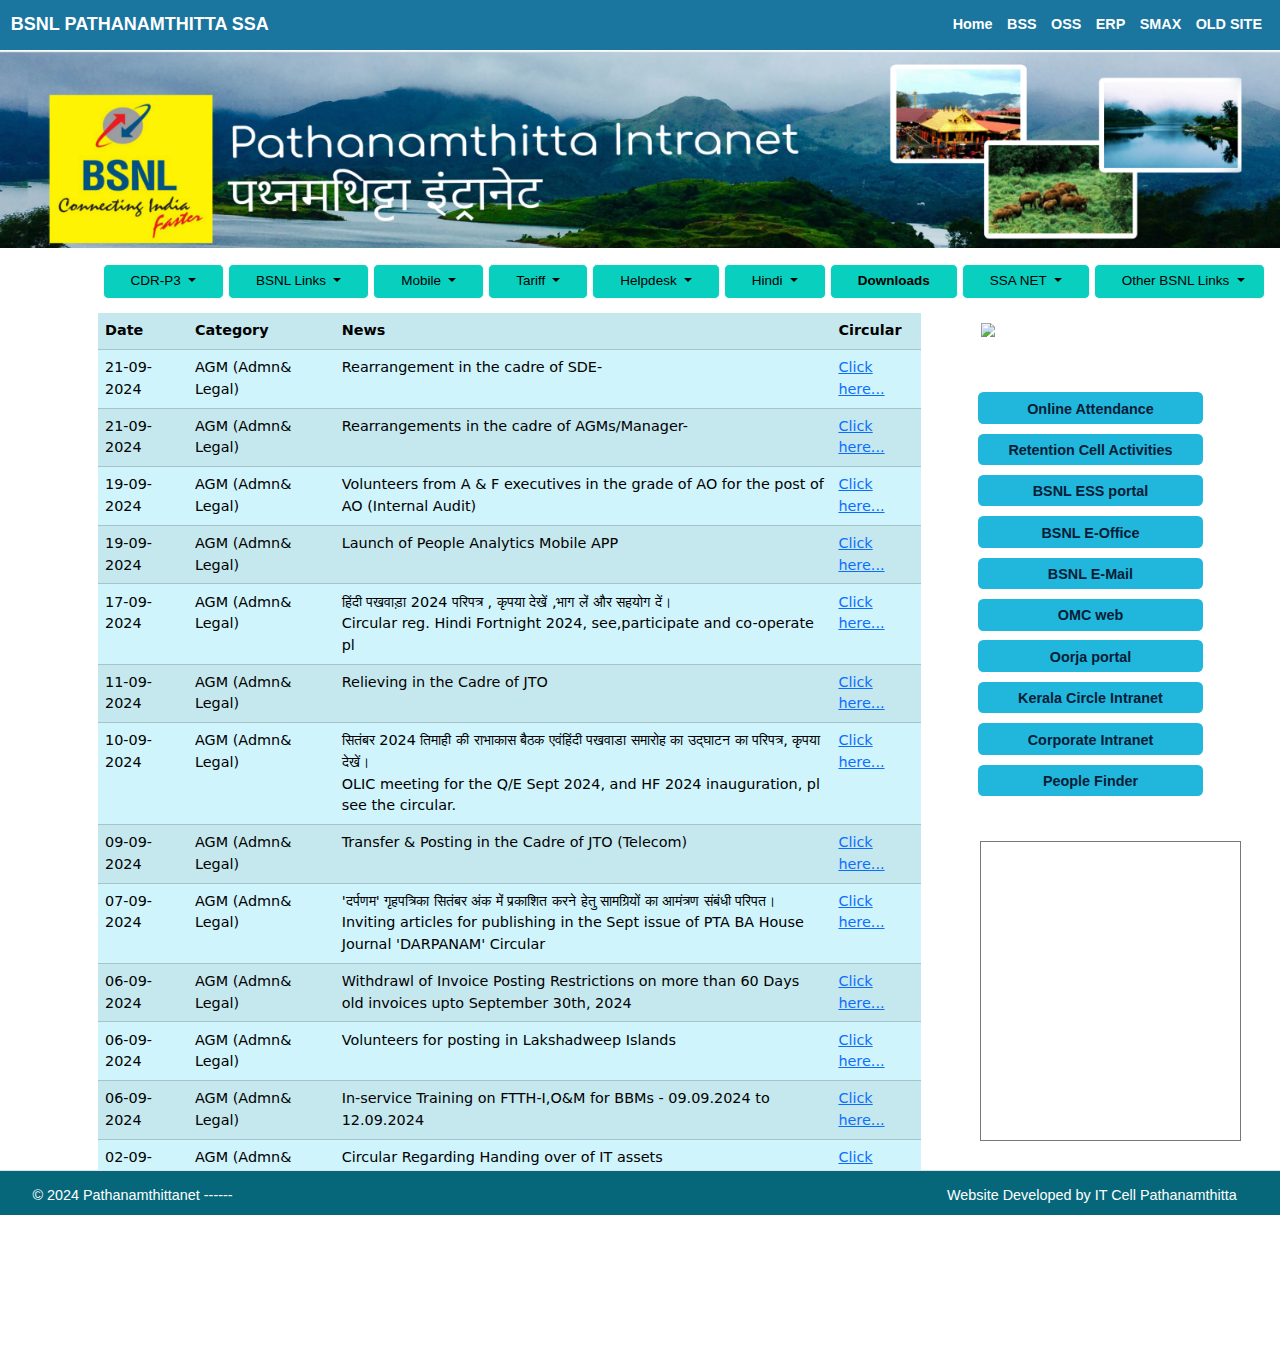
==== commit 1c3a04a8: "commit" ====
--- a/index.html
+++ b/index.html
@@ -39,7 +39,7 @@
 
         .navbtn {
 
-            background-color: #34a0a4;
+            background-color: #08cfbe;
 
             padding: 7px 30px;
 
@@ -51,9 +51,14 @@
 
         .sidebtn {
 
-            background-color: #94d2bd;
-
-        }
+            background-color:#21b6db;
+
+        }
+	
+	.dropdown-menu {
+		background-color:#6feaf2;
+	}
+		
 
         .dropdown {
             position: relative;
@@ -139,7 +144,7 @@
                             data-toggle="dropdown" aria-haspopup="true" aria-expanded="true">
                             CDR-P3
                         </button>
-                        <ul class="dropdown-menu" style="background-color: #72DCFF"
+                        <ul class="dropdown-menu"
                             aria-labelledby="dropdownMenuButton">
                             <a class="dropdown-item" href="http://10.198.208.100/portal-web/"
                                 target="_blank"><strong>BSS & PMS</strong></a>
@@ -163,7 +168,7 @@
                             data-toggle="dropdown" aria-haspopup="true" aria-expanded="true">
                             BSNL Links
                         </button>
-                        <ul class="dropdown-menu" style="background-color: #72DCFF"
+                        <ul class="dropdown-menu"
                             aria-labelledby="dropdownMenuButton">
                             <a class="dropdown-item" href="http://10.201.217.100/circle/KL"
                                 target="_blank"><strong>Attendance Portal</strong></a>
@@ -193,7 +198,7 @@
                             data-toggle="dropdown" aria-haspopup="true" aria-expanded="true">
                             Mobile
                         </button>
-                        <ul class="dropdown-menu" style="background-color: #72DCFF"
+                        <ul class="dropdown-menu"
                             aria-labelledby="dropdownMenuButton">
                             <a class="dropdown-item" href="http://10.19.238.34/"
                                 target="_blank"><strong>Sanchaarsoft</strong></a>
@@ -210,7 +215,7 @@
                             data-toggle="dropdown" aria-haspopup="true" aria-expanded="true">
                             Tariff
                         </button>
-                        <ul class="dropdown-menu" style="background-color: #72DCFF"
+                        <ul class="dropdown-menu"
                             aria-labelledby="dropdownMenuButton">
                             <a class="dropdown-item"
                                 href="https://portal2.bsnl.in/myportal/tariffs.do?FTTH_BROADBAND_COMBO"
@@ -229,7 +234,7 @@
                             data-toggle="dropdown" aria-haspopup="true" aria-expanded="true">
                             Helpdesk
                         </button>
-                        <ul class="dropdown-menu" style="background-color: #72DCFF"
+                        <ul class="dropdown-menu"
                             aria-labelledby="dropdownMenuButton">
                             <a class="dropdown-item" href="http://10.44.64.24/complaints/complaints.asp"
                                 target="_blank"><strong>PTA Helpdesk</strong></a>
@@ -244,7 +249,7 @@
                             data-toggle="dropdown" aria-haspopup="true" aria-expanded="true">
                             Hindi
                         </button>
-                        <ul class="dropdown-menu" style="background-color: #72DCFF"
+                        <ul class="dropdown-menu"
                             aria-labelledby="dropdownMenuButton">
                             <li class="nested-dropdown dropdown-item" target="_blank"><strong>Hindi Darpanam</strong>
                                 <ul class="nested-dropdown-content dropdown-menu" style="background-color: #72DCFF"
@@ -286,7 +291,7 @@
                             data-toggle="dropdown" aria-haspopup="false" aria-expanded="false">
                             SSA NET
                         </button>
-                        <ul class="dropdown-menu" style="background-color: #72DCFF"
+                        <ul class="dropdown-menu"
                             aria-labelledby="dropdownMenuButton">
                             <a class="dropdown-item" href="http://10.44.17.211/#&panel1-2"
                                 target="_blank"><strong>Thiruvananthapuram</strong></a>
@@ -315,7 +320,7 @@
                             data-toggle="dropdown" aria-haspopup="true" aria-expanded="true" style="width: 190px">
                             Other BSNL Links
                         </button>
-                        <ul class="dropdown-menu" style="background-color: #72DCFF"
+                        <ul class="dropdown-menu"
                             aria-labelledby="dropdownMenuButton">
                             <a class="dropdown-item" href="http://10.44.4.52/login/" target="_blank"><strong>Sweekar
                                     portal</strong></a>
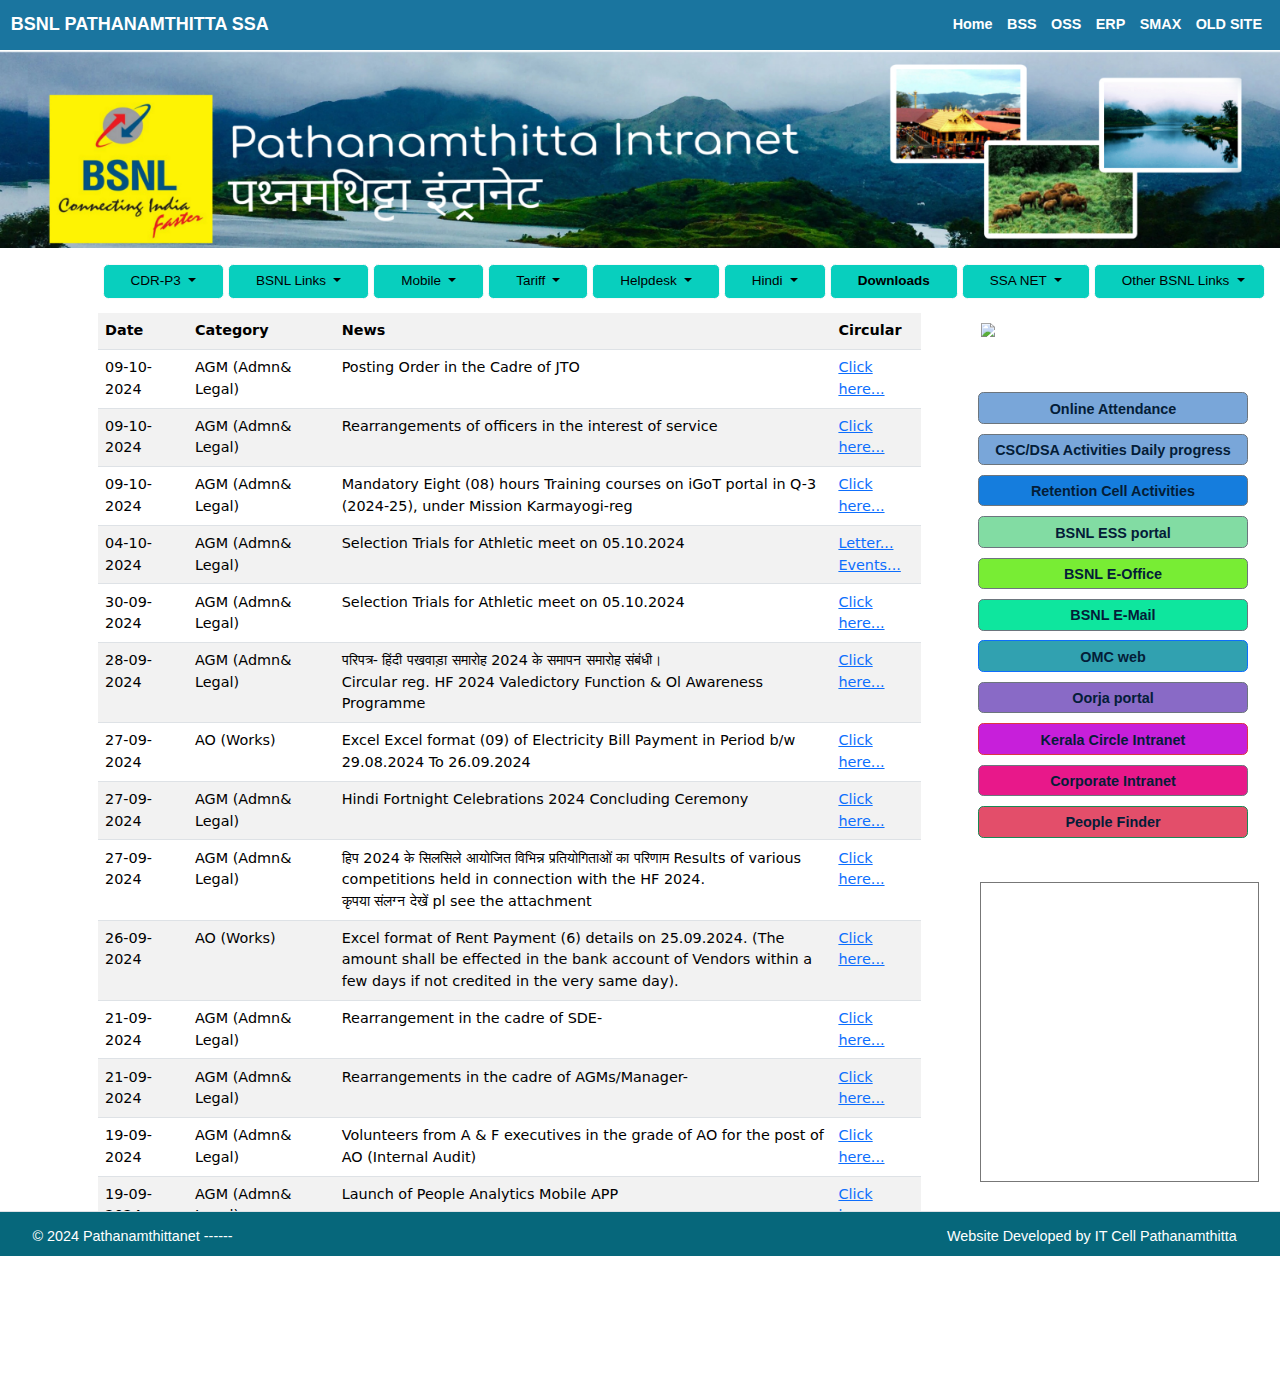
==== commit a663edb8: "Updated" ====
--- a/index.html
+++ b/index.html
@@ -51,14 +51,15 @@
 
         .sidebtn {
 
-            background-color:#21b6db;
-
-        }
-	
-	.dropdown-menu {
-		background-color:#6feaf2;
-	}
-		
+            background-color: #21b6db;
+	    width: 300px;
+
+        }
+
+        .dropdown-menu {
+            background-color: #6feaf2;
+        }
+
 
         .dropdown {
             position: relative;
@@ -144,8 +145,7 @@
                             data-toggle="dropdown" aria-haspopup="true" aria-expanded="true">
                             CDR-P3
                         </button>
-                        <ul class="dropdown-menu"
-                            aria-labelledby="dropdownMenuButton">
+                        <ul class="dropdown-menu" aria-labelledby="dropdownMenuButton">
                             <a class="dropdown-item" href="http://10.198.208.100/portal-web/"
                                 target="_blank"><strong>BSS & PMS</strong></a>
                             <a class="dropdown-item" href="http://10.198.208.153:8000/oss/ "
@@ -168,8 +168,7 @@
                             data-toggle="dropdown" aria-haspopup="true" aria-expanded="true">
                             BSNL Links
                         </button>
-                        <ul class="dropdown-menu"
-                            aria-labelledby="dropdownMenuButton">
+                        <ul class="dropdown-menu" aria-labelledby="dropdownMenuButton">
                             <a class="dropdown-item" href="http://10.201.217.100/circle/KL"
                                 target="_blank"><strong>Attendance Portal</strong></a>
                             <a class="dropdown-item" href="http://eportal.erp.bsnl.co.in/irj/portal"
@@ -198,8 +197,7 @@
                             data-toggle="dropdown" aria-haspopup="true" aria-expanded="true">
                             Mobile
                         </button>
-                        <ul class="dropdown-menu"
-                            aria-labelledby="dropdownMenuButton">
+                        <ul class="dropdown-menu" aria-labelledby="dropdownMenuButton">
                             <a class="dropdown-item" href="http://10.19.238.34/"
                                 target="_blank"><strong>Sanchaarsoft</strong></a>
                             <a class="dropdown-item" href="https://sancharaadhaar.bsnl.co.in/BSNLThinApp/PreLogin.do"
@@ -215,8 +213,7 @@
                             data-toggle="dropdown" aria-haspopup="true" aria-expanded="true">
                             Tariff
                         </button>
-                        <ul class="dropdown-menu"
-                            aria-labelledby="dropdownMenuButton">
+                        <ul class="dropdown-menu" aria-labelledby="dropdownMenuButton">
                             <a class="dropdown-item"
                                 href="https://portal2.bsnl.in/myportal/tariffs.do?FTTH_BROADBAND_COMBO"
                                 target="_blank"><strong>FTTH Tariff</strong></a>
@@ -234,8 +231,7 @@
                             data-toggle="dropdown" aria-haspopup="true" aria-expanded="true">
                             Helpdesk
                         </button>
-                        <ul class="dropdown-menu"
-                            aria-labelledby="dropdownMenuButton">
+                        <ul class="dropdown-menu" aria-labelledby="dropdownMenuButton">
                             <a class="dropdown-item" href="http://10.44.64.24/complaints/complaints.asp"
                                 target="_blank"><strong>PTA Helpdesk</strong></a>
                             <a class="dropdown-item" href="http://10.44.64.24/complaintspublic/complaints_mob.asp"
@@ -249,12 +245,12 @@
                             data-toggle="dropdown" aria-haspopup="true" aria-expanded="true">
                             Hindi
                         </button>
-                        <ul class="dropdown-menu"
-                            aria-labelledby="dropdownMenuButton">
+                        <ul class="dropdown-menu" aria-labelledby="dropdownMenuButton">
                             <li class="nested-dropdown dropdown-item" target="_blank"><strong>Hindi Darpanam</strong>
                                 <ul class="nested-dropdown-content dropdown-menu" style="background-color: #72DCFF"
                                     aria-labelledby="dropdownMenuButton">
-                                    <a class="dropdown-item" href="https://simplebooklet.com/microsoftworddarpanamdd_2_c"
+                                    <a class="dropdown-item"
+                                        href="https://simplebooklet.com/microsoftworddarpanamdd_2_c"
                                         target="_blank"><strong>Darpanam Issue 8</strong></a>
                                     <a class="dropdown-item" href="./darpanam/darpanam vol 7.pdf"
                                         target="_blank"><strong>Darpanam Issue 7</strong></a>
@@ -291,8 +287,7 @@
                             data-toggle="dropdown" aria-haspopup="false" aria-expanded="false">
                             SSA NET
                         </button>
-                        <ul class="dropdown-menu"
-                            aria-labelledby="dropdownMenuButton">
+                        <ul class="dropdown-menu" aria-labelledby="dropdownMenuButton">
                             <a class="dropdown-item" href="http://10.44.17.211/#&panel1-2"
                                 target="_blank"><strong>Thiruvananthapuram</strong></a>
                             <a class="dropdown-item" href="http://10.44.32.11/"
@@ -320,8 +315,7 @@
                             data-toggle="dropdown" aria-haspopup="true" aria-expanded="true" style="width: 190px">
                             Other BSNL Links
                         </button>
-                        <ul class="dropdown-menu"
-                            aria-labelledby="dropdownMenuButton">
+                        <ul class="dropdown-menu" aria-labelledby="dropdownMenuButton">
                             <a class="dropdown-item" href="http://10.44.4.52/login/" target="_blank"><strong>Sweekar
                                     portal</strong></a>
                             <a class="dropdown-item" href="http://10.224.72.3/" target="_blank"><strong>ATOMS
@@ -381,63 +375,69 @@
                     <tr>
                         <td style="background-color: white;">
                             <li class="dropdown" style="display: inline-block;">
-                                <button class="btn sidebtn" type="button" aria-haspopup="true" aria-expanded="true">
+                                <button class="btn sidebtn btn-secondary" style="background-color: #79a6d9;" type="button" aria-haspopup="true" aria-expanded="true">
                                     <a class="dropdown-item" href="http://10.201.217.100/circle/KL"
                                         target="_blank"><strong>Online Attendance</strong></a>
                                 </button>
                             </li>
                             <li class="dropdown" style="display: inline-block;">
-                                <button class="btn sidebtn" type="button" aria-haspopup="true" aria-expanded="true">
+                                <button class="btn sidebtn btn-secondary" style="background-color: #79a6d9;" type="button" aria-haspopup="true" aria-expanded="true">
+                                    <a class="dropdown-item" href="https://docs.google.com/spreadsheets/d/1ZpdzVa41Ld4ssWgH3CNpqg0FwNnCr6Zo/edit?gid=1119298028#gid=1119298028"
+                                        target="_blank"><strong>CSC/DSA Activities Daily progress</strong></a>
+                                </button>
+                            </li>
+                            <li class="dropdown" style="display: inline-block;">
+                                <button class="btn sidebtn btn-secondary" style="background-color: rgb(21, 125, 221);" type="button" aria-haspopup="true" aria-expanded="true">
                                     <a class="dropdown-item"
                                         href="https://docs.google.com/spreadsheets/d/1yzSsvrUZOgWnVdJaOFPEuxfsYgAPrV2fUOI8LyBhipg/edit?gid=285327300#gid=285327300"
                                         target="_blank"><strong>Retention Cell Activities</strong></a>
                                 </button>
                             </li>
                             <li class="dropdown" style="display: inline-block;">
-                                <button class="btn sidebtn" type="button" aria-haspopup="true" aria-expanded="true">
+                                <button class="btn sidebtn btn-secondary" style="background-color: rgb(130, 220, 163);" type="button" aria-haspopup="true" aria-expanded="true">
                                     <a class="dropdown-item" href="https://erpportal.bsnl.co.in/irj/portal"
                                         target="_blank"><strong>BSNL ESS portal</strong></a>
                                 </button>
                             </li>
                             <li class="dropdown" style="display: inline-block;">
-                                <button class="btn sidebtn" type="button" aria-haspopup="true" aria-expanded="true">
+                                <button class="btn sidebtn btn-secondary" style="background-color: rgb(120, 237, 52);" type="button" aria-haspopup="true" aria-expanded="true">
                                     <a class="dropdown-item"
                                         href="https://parichay.nic.in/pnv1/assets/login?sid=eOfficeBSNL"
                                         target="_blank"><strong>BSNL E-Office</strong></a>
                                 </button>
                             </li>
                             <li class="dropdown" style="display: inline-block;">
-                                <button class="btn sidebtn" type="button" aria-haspopup="true" aria-expanded="true">
+                                <button class="btn sidebtn btn-secondary" style="background-color: rgb(14, 230, 158);" type="button" aria-haspopup="true" aria-expanded="true">
                                     <a class="dropdown-item" href="https://mail.bsnl.co.in/"
                                         target="_blank"><strong>BSNL E-Mail</strong></a>
                                 </button>
                             </li>
                             <li class="dropdown" style="display: inline-block;">
-                                <button class="btn sidebtn" type="button" aria-haspopup="true" aria-expanded="true">
+                                <button class="btn sidebtn btn-primary" style="background-color: #31a1b0;" type="button" aria-haspopup="true" aria-expanded="true">
                                     <a class="dropdown-item" href="https://omcweb.kl.bsnl.co.in/login"
                                         target="_blank"><strong>OMC web</strong></a>
                                 </button>
                             </li>
                             <li class="dropdown" style="display: inline-block;">
-                                <button class="btn sidebtn" type="button" aria-haspopup="true" aria-expanded="true">
+                                <button class="btn sidebtn btn-secondary" style="background-color: rgb(137, 106, 198);" type="button" aria-haspopup="true" aria-expanded="true">
                                     <a class="dropdown-item" href="https://oorja.bsnl.in/" target="_blank"><strong>Oorja
                                             portal</strong></a>
                                 </button>
                             </li>
                             <li class="dropdown" style="display: inline-block;">
-                                <button class="btn sidebtn" type="button" aria-haspopup="true" aria-expanded="true">
+                                <button class="btn sidebtn btn-danger" style="background-color: rgb(199, 31, 218);" type="button" aria-haspopup="true" aria-expanded="true">
                                     <a class="dropdown-item" href="http://10.44.0.125/" target="_blank"><strong>Kerala
                                             Circle Intranet</strong></a>
                                 </button>
                             </li>
                             <li class="dropdown" style="display: inline-block;">
-                                <button class="btn sidebtn" type="button" aria-haspopup="true" aria-expanded="true">
+                                <button class="btn sidebtn btn-secondary" style="background-color: rgb(232, 24, 138);" type="button" aria-haspopup="true" aria-expanded="true">
                                     <a class="dropdown-item" href="http://intranet.bsnl.co.in"
                                         target="_blank"><strong>Corporate Intranet</strong></a>
                                 </button>
                             </li>
                             <li class="dropdown" style="display: inline-block;">
-                                <button class="btn sidebtn" type="button" aria-haspopup="true" aria-expanded="true">
+                                <button class="btn sidebtn btn-success" style="background-color: rgb(227, 78, 106);" type="button" aria-haspopup="true" aria-expanded="true">
                                     <a class="dropdown-item" href="http://10.44.64.24:8080/peoplefinder/pplfinder.php"
                                         target="_blank"><strong>People Finder</strong></a>
                                 </button>
@@ -451,7 +451,7 @@
                             <td style="background-color: rgb(255, 255, 255);">
                                 <iframe
                                     src="https://calendar.google.com/calendar/embed?height=390&wkst=1&ctz=Asia%2FKolkata&bgcolor=%23ffffff&showTz=0&showTabs=0&showPrint=0&showTitle=0&showCalendars=0&src=ZW4uaW5kaWFuI2hvbGlkYXlAZ3JvdXAudi5jYWxlbmRhci5nb29nbGUuY29t&color=%234285F4"
-                                    style="border:solid 1px #777" width="290" height="333" frameborder="0"
+                                    style="border:solid 1px #777" width="310" height="333" frameborder="0"
                                     scrolling="no"></iframe>
                     </tbody>
                 </table>
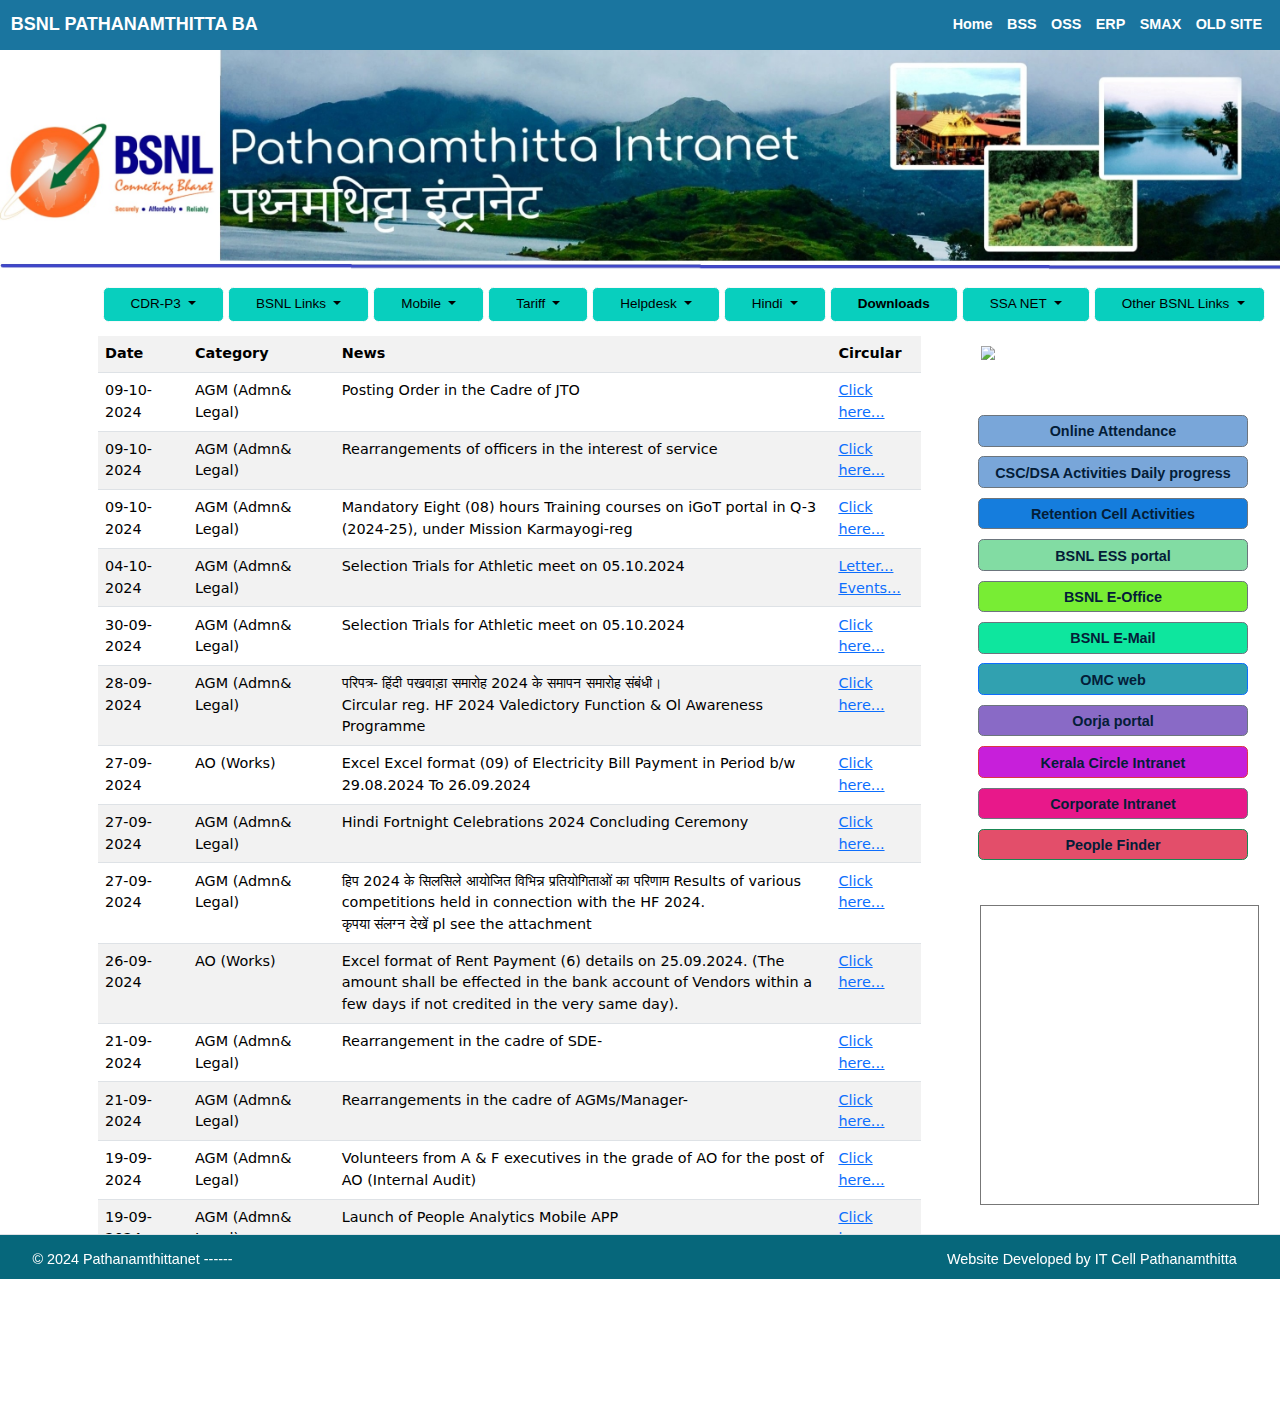
==== commit f4d55bac: "Add files via upload" ====
--- a/index.html
+++ b/index.html
@@ -99,7 +99,7 @@
 
         <div class="container-fluid">
 
-            <a class="navbar-brand" href="#"><strong class="text-white">BSNL PATHANAMTHITTA SSA</strong></a>
+            <a class="navbar-brand" href="#"><strong class="text-white">BSNL PATHANAMTHITTA BA</strong></a>
 
             <button class="navbar-toggler" type="button" data-toggle="collapse" data-target="#navbarNav"
                 aria-controls="navbarNav" aria-expanded="false" aria-label="Toggle navigation">
@@ -127,7 +127,7 @@
     <div class=" nav container-fluid overflow-hidden position-relative">
         <a href="./index.html" class="navbar-brand">
             <h3 class="text-success" style="text-align: center">
-                <img src="./images/pta head.jpg" alt="" height="220px" width="110%">
+                <img src="./images/pta head.jpg" alt="" height="200px" style="max-width: 110%; max-height: 80%; height: 70%;">
             </h3>
         </a>
     </div>
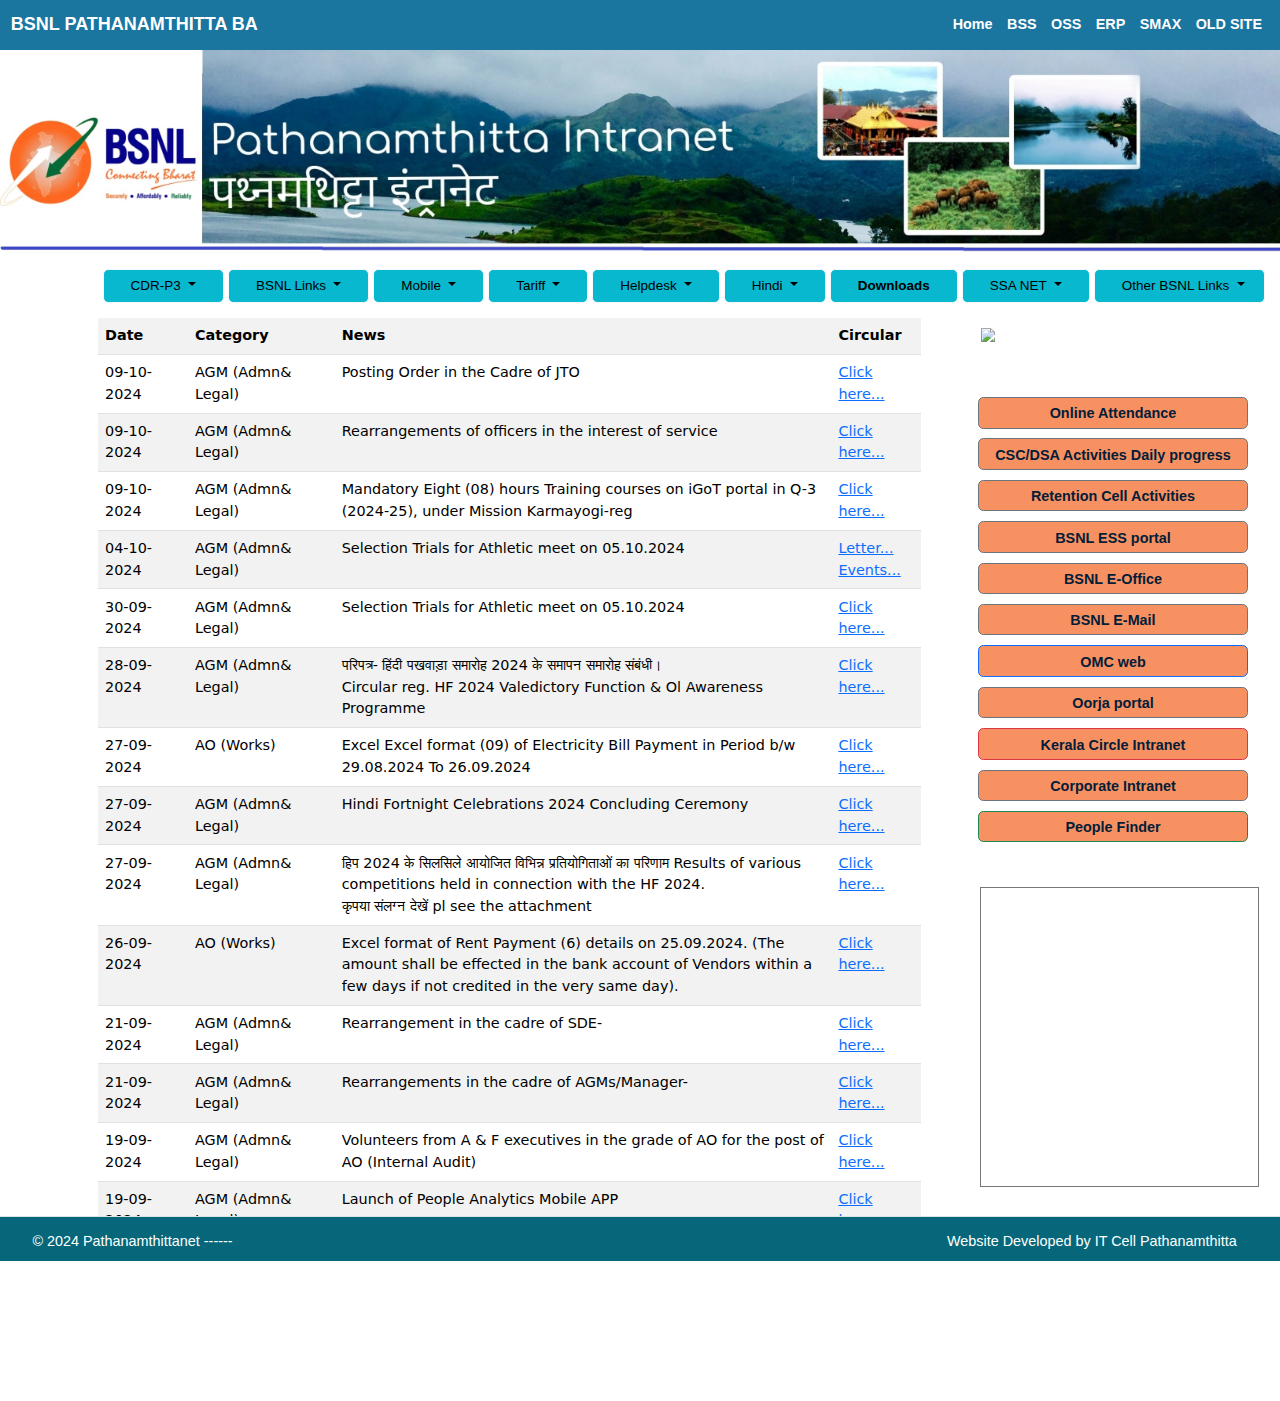
==== commit b9b3a1f4: "updationa" ====
--- a/index.html
+++ b/index.html
@@ -39,7 +39,7 @@
 
         .navbtn {
 
-            background-color: #08cfbe;
+            background-color: #08b8cf;
 
             padding: 7px 30px;
 
@@ -51,7 +51,7 @@
 
         .sidebtn {
 
-            background-color: #21b6db;
+            background-color: #f89161;
 	    width: 300px;
 
         }
@@ -107,18 +107,18 @@
             </button>
             <div class="collapse navbar-collapse" id="navbarNav" style="display: inline; justify-content: end;">
                 <ul class="navbar-nav">
-                    <li class="nav-item"><a class="nav-link special-home btn btn-dark" href="./index.html"><strong
+                    <li class="nav-item"><a class="nav-link special-home btn btn-secondary" href="./index.html"><strong
                                 class="text-white">Home</strong></a></li>
-                    <li class="nav-item"><a class="nav-link btn btn-dark" href="http://10.198.208.100/portal-web/"
+                    <li class="nav-item"><a class="nav-link btn btn-secondary" href="http://10.198.208.100/portal-web/"
                             target="_blank"><strong class="text-white">BSS</strong></a></li>
-                    <li class="nav-item"><a class="nav-link btn btn-dark" href="http://10.198.208.153:8000/oss/"
+                    <li class="nav-item"><a class="nav-link btn btn-secondary" href="http://10.198.208.153:8000/oss/"
                             target="_blank"><strong class="text-white">OSS</strong></a></li>
-                    <li class="nav-item"><a class="nav-link btn btn-dark" href="https://erpportal.bsnl.co.in/irj/portal"
+                    <li class="nav-item"><a class="nav-link btn btn-secondary" href="https://erpportal.bsnl.co.in/irj/portal"
                             target="_blank"><strong class="text-white">ERP</strong></a></li>
-                    <li class="nav-item"><a class="nav-link btn btn-dark"
+                    <li class="nav-item"><a class="nav-link btn btn-secondary"
                             href="https://smaxems.cdrdc.bsnl.co.in/dashboard?TENANTID=147685179" target="_blank"><strong
                                 class="text-white">SMAX</strong></a></li>
-                    <li class="nav-item"><a class="nav-link btn btn-dark" href="http://10.44.64.24/indexnew.htm"
+                    <li class="nav-item"><a class="nav-link btn btn-secondary" href="http://10.44.64.24/indexnew.htm"
                             target="_blank"><strong class="text-white">OLD SITE</strong></a></li>
                 </ul>
             </div>
@@ -127,7 +127,7 @@
     <div class=" nav container-fluid overflow-hidden position-relative">
         <a href="./index.html" class="navbar-brand">
             <h3 class="text-success" style="text-align: center">
-                <img src="./images/pta head.jpg" alt="" height="200px" style="max-width: 110%; max-height: 80%; height: 70%;">
+                <img src="./images/pta head.jpg" alt="" style="width: 101%; height: 50%;">
             </h3>
         </a>
     </div>
@@ -375,69 +375,69 @@
                     <tr>
                         <td style="background-color: white;">
                             <li class="dropdown" style="display: inline-block;">
-                                <button class="btn sidebtn btn-secondary" style="background-color: #79a6d9;" type="button" aria-haspopup="true" aria-expanded="true">
+                                <button class="btn sidebtn btn-secondary"  type="button" aria-haspopup="true" aria-expanded="true">
                                     <a class="dropdown-item" href="http://10.201.217.100/circle/KL"
                                         target="_blank"><strong>Online Attendance</strong></a>
                                 </button>
                             </li>
                             <li class="dropdown" style="display: inline-block;">
-                                <button class="btn sidebtn btn-secondary" style="background-color: #79a6d9;" type="button" aria-haspopup="true" aria-expanded="true">
+                                <button class="btn sidebtn btn-secondary" type="button" aria-haspopup="true" aria-expanded="true">
                                     <a class="dropdown-item" href="https://docs.google.com/spreadsheets/d/1ZpdzVa41Ld4ssWgH3CNpqg0FwNnCr6Zo/edit?gid=1119298028#gid=1119298028"
                                         target="_blank"><strong>CSC/DSA Activities Daily progress</strong></a>
                                 </button>
                             </li>
                             <li class="dropdown" style="display: inline-block;">
-                                <button class="btn sidebtn btn-secondary" style="background-color: rgb(21, 125, 221);" type="button" aria-haspopup="true" aria-expanded="true">
+                                <button class="btn sidebtn btn-secondary" type="button" aria-haspopup="true" aria-expanded="true">
                                     <a class="dropdown-item"
                                         href="https://docs.google.com/spreadsheets/d/1yzSsvrUZOgWnVdJaOFPEuxfsYgAPrV2fUOI8LyBhipg/edit?gid=285327300#gid=285327300"
                                         target="_blank"><strong>Retention Cell Activities</strong></a>
                                 </button>
                             </li>
                             <li class="dropdown" style="display: inline-block;">
-                                <button class="btn sidebtn btn-secondary" style="background-color: rgb(130, 220, 163);" type="button" aria-haspopup="true" aria-expanded="true">
+                                <button class="btn sidebtn btn-secondary" type="button" aria-haspopup="true" aria-expanded="true">
                                     <a class="dropdown-item" href="https://erpportal.bsnl.co.in/irj/portal"
                                         target="_blank"><strong>BSNL ESS portal</strong></a>
                                 </button>
                             </li>
                             <li class="dropdown" style="display: inline-block;">
-                                <button class="btn sidebtn btn-secondary" style="background-color: rgb(120, 237, 52);" type="button" aria-haspopup="true" aria-expanded="true">
+                                <button class="btn sidebtn btn-secondary" type="button" aria-haspopup="true" aria-expanded="true">
                                     <a class="dropdown-item"
                                         href="https://parichay.nic.in/pnv1/assets/login?sid=eOfficeBSNL"
                                         target="_blank"><strong>BSNL E-Office</strong></a>
                                 </button>
                             </li>
                             <li class="dropdown" style="display: inline-block;">
-                                <button class="btn sidebtn btn-secondary" style="background-color: rgb(14, 230, 158);" type="button" aria-haspopup="true" aria-expanded="true">
+                                <button class="btn sidebtn btn-secondary" type="button" aria-haspopup="true" aria-expanded="true">
                                     <a class="dropdown-item" href="https://mail.bsnl.co.in/"
                                         target="_blank"><strong>BSNL E-Mail</strong></a>
                                 </button>
                             </li>
                             <li class="dropdown" style="display: inline-block;">
-                                <button class="btn sidebtn btn-primary" style="background-color: #31a1b0;" type="button" aria-haspopup="true" aria-expanded="true">
+                                <button class="btn sidebtn btn-primary" type="button" aria-haspopup="true" aria-expanded="true">
                                     <a class="dropdown-item" href="https://omcweb.kl.bsnl.co.in/login"
                                         target="_blank"><strong>OMC web</strong></a>
                                 </button>
                             </li>
                             <li class="dropdown" style="display: inline-block;">
-                                <button class="btn sidebtn btn-secondary" style="background-color: rgb(137, 106, 198);" type="button" aria-haspopup="true" aria-expanded="true">
+                                <button class="btn sidebtn btn-secondary" type="button" aria-haspopup="true" aria-expanded="true">
                                     <a class="dropdown-item" href="https://oorja.bsnl.in/" target="_blank"><strong>Oorja
                                             portal</strong></a>
                                 </button>
                             </li>
                             <li class="dropdown" style="display: inline-block;">
-                                <button class="btn sidebtn btn-danger" style="background-color: rgb(199, 31, 218);" type="button" aria-haspopup="true" aria-expanded="true">
+                                <button class="btn sidebtn btn-danger" type="button" aria-haspopup="true" aria-expanded="true">
                                     <a class="dropdown-item" href="http://10.44.0.125/" target="_blank"><strong>Kerala
                                             Circle Intranet</strong></a>
                                 </button>
                             </li>
                             <li class="dropdown" style="display: inline-block;">
-                                <button class="btn sidebtn btn-secondary" style="background-color: rgb(232, 24, 138);" type="button" aria-haspopup="true" aria-expanded="true">
+                                <button class="btn sidebtn btn-secondary" type="button" aria-haspopup="true" aria-expanded="true">
                                     <a class="dropdown-item" href="http://intranet.bsnl.co.in"
                                         target="_blank"><strong>Corporate Intranet</strong></a>
                                 </button>
                             </li>
                             <li class="dropdown" style="display: inline-block;">
-                                <button class="btn sidebtn btn-success" style="background-color: rgb(227, 78, 106);" type="button" aria-haspopup="true" aria-expanded="true">
+                                <button class="btn sidebtn btn-success" type="button" aria-haspopup="true" aria-expanded="true">
                                     <a class="dropdown-item" href="http://10.44.64.24:8080/peoplefinder/pplfinder.php"
                                         target="_blank"><strong>People Finder</strong></a>
                                 </button>
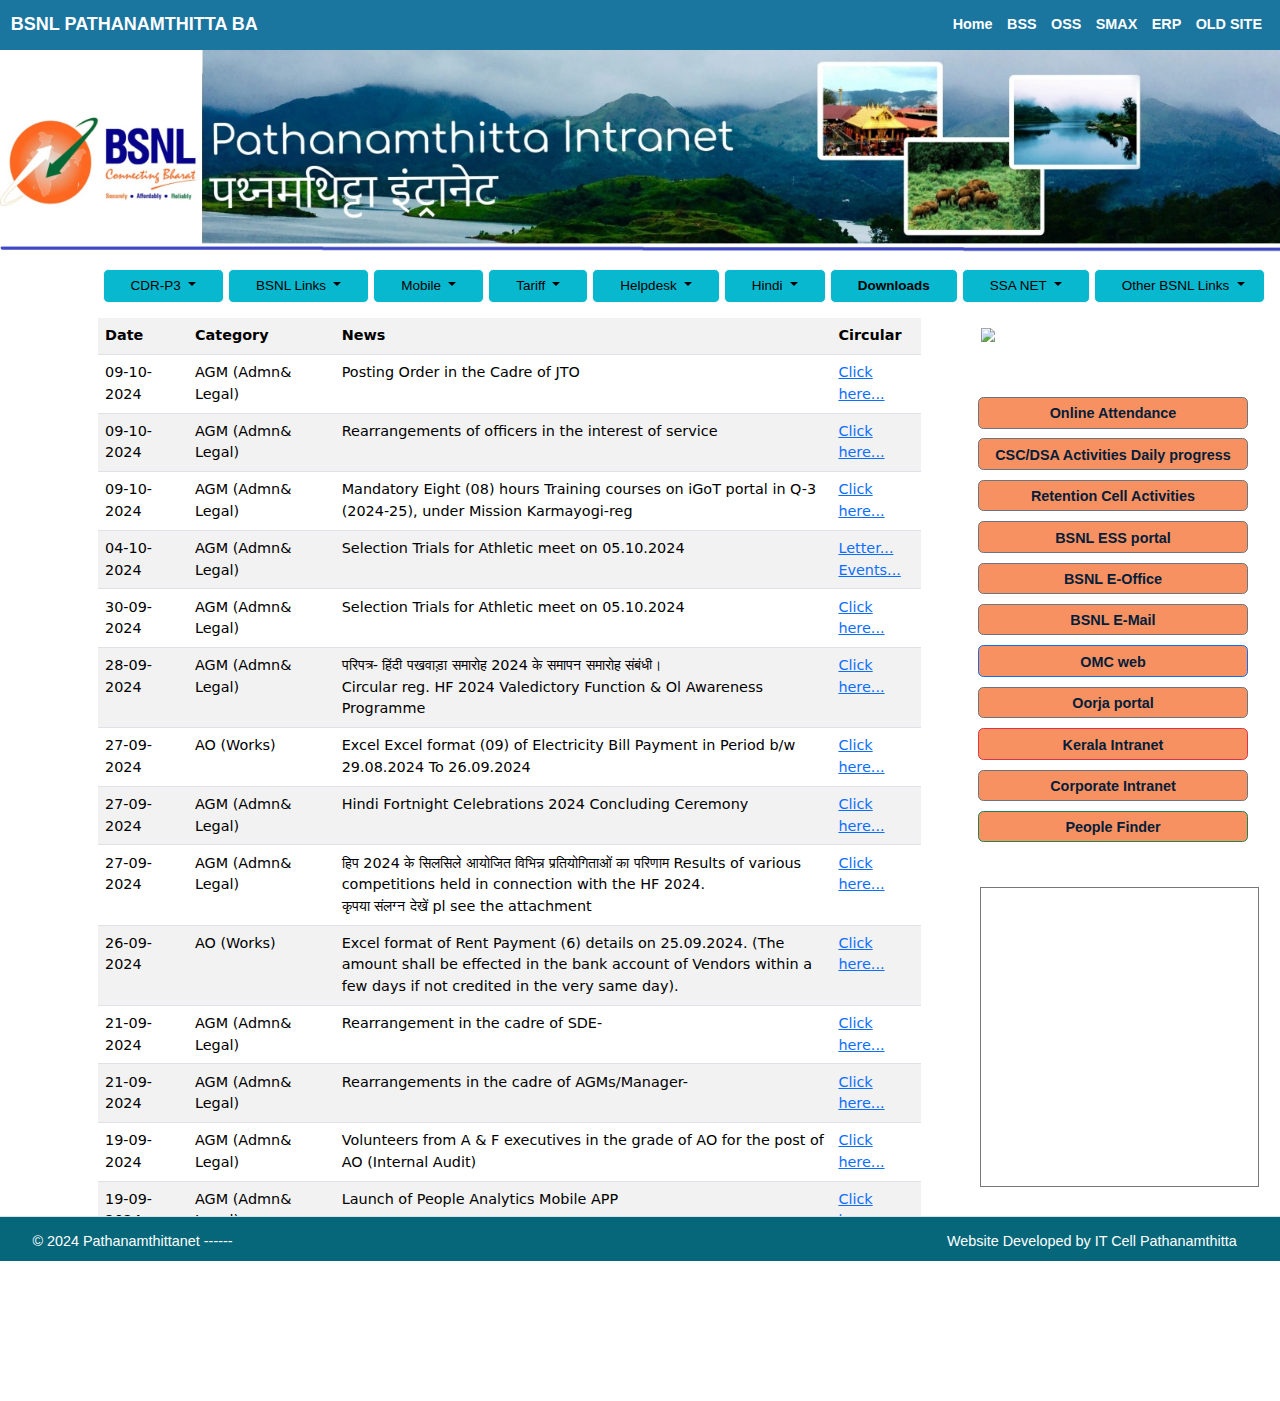
==== commit 009211d0: "Add files via upload" ====
--- a/index.html
+++ b/index.html
@@ -113,11 +113,11 @@
                             target="_blank"><strong class="text-white">BSS</strong></a></li>
                     <li class="nav-item"><a class="nav-link btn btn-secondary" href="http://10.198.208.153:8000/oss/"
                             target="_blank"><strong class="text-white">OSS</strong></a></li>
+		    <li class="nav-item"><a class="nav-link btn btn-secondary"
+                            href="https://smaxems.cdrdc.bsnl.co.in/dashboard?TENANTID=147685179" target="_blank"><strong
+                                class="text-white">SMAX</strong></a></li>
                     <li class="nav-item"><a class="nav-link btn btn-secondary" href="https://erpportal.bsnl.co.in/irj/portal"
                             target="_blank"><strong class="text-white">ERP</strong></a></li>
-                    <li class="nav-item"><a class="nav-link btn btn-secondary"
-                            href="https://smaxems.cdrdc.bsnl.co.in/dashboard?TENANTID=147685179" target="_blank"><strong
-                                class="text-white">SMAX</strong></a></li>
                     <li class="nav-item"><a class="nav-link btn btn-secondary" href="http://10.44.64.24/indexnew.htm"
                             target="_blank"><strong class="text-white">OLD SITE</strong></a></li>
                 </ul>
@@ -171,7 +171,7 @@
                         <ul class="dropdown-menu" aria-labelledby="dropdownMenuButton">
                             <a class="dropdown-item" href="http://10.201.217.100/circle/KL"
                                 target="_blank"><strong>Attendance Portal</strong></a>
-                            <a class="dropdown-item" href="http://eportal.erp.bsnl.co.in/irj/portal"
+                            <a class="dropdown-item" href="https://erpportal.bsnl.co.in/irj/portal"
                                 target="_blank"><strong>BSNL ESS web</strong></a>
                             <a class="dropdown-item" href="https://mail.bsnl.co.in/" target="_blank"><strong>BSNL
                                     E-mail</strong></a>
@@ -181,7 +181,7 @@
                                 target="_blank"><strong>OMC web</strong></a>
                             <a class="dropdown-item" href="https://oorja.bsnl.in/" target="_blank"><strong>Oorja
                                     Portal</strong></a>
-                            <a class="dropdown-item" href="http://10.44.0.125/" target="_blank"><strong>Kerala Circle
+                            <a class="dropdown-item" href="http://10.44.0.125/" target="_blank"><strong>Kerala
                                     Intranet</strong></a>
                             <a class="dropdown-item" href="http://intranet.bsnl.co.in" target="_blank"><strong>Corporate
                                     Intranet</strong></a>
@@ -427,7 +427,7 @@
                             <li class="dropdown" style="display: inline-block;">
                                 <button class="btn sidebtn btn-danger" type="button" aria-haspopup="true" aria-expanded="true">
                                     <a class="dropdown-item" href="http://10.44.0.125/" target="_blank"><strong>Kerala
-                                            Circle Intranet</strong></a>
+                                            Intranet</strong></a>
                                 </button>
                             </li>
                             <li class="dropdown" style="display: inline-block;">
